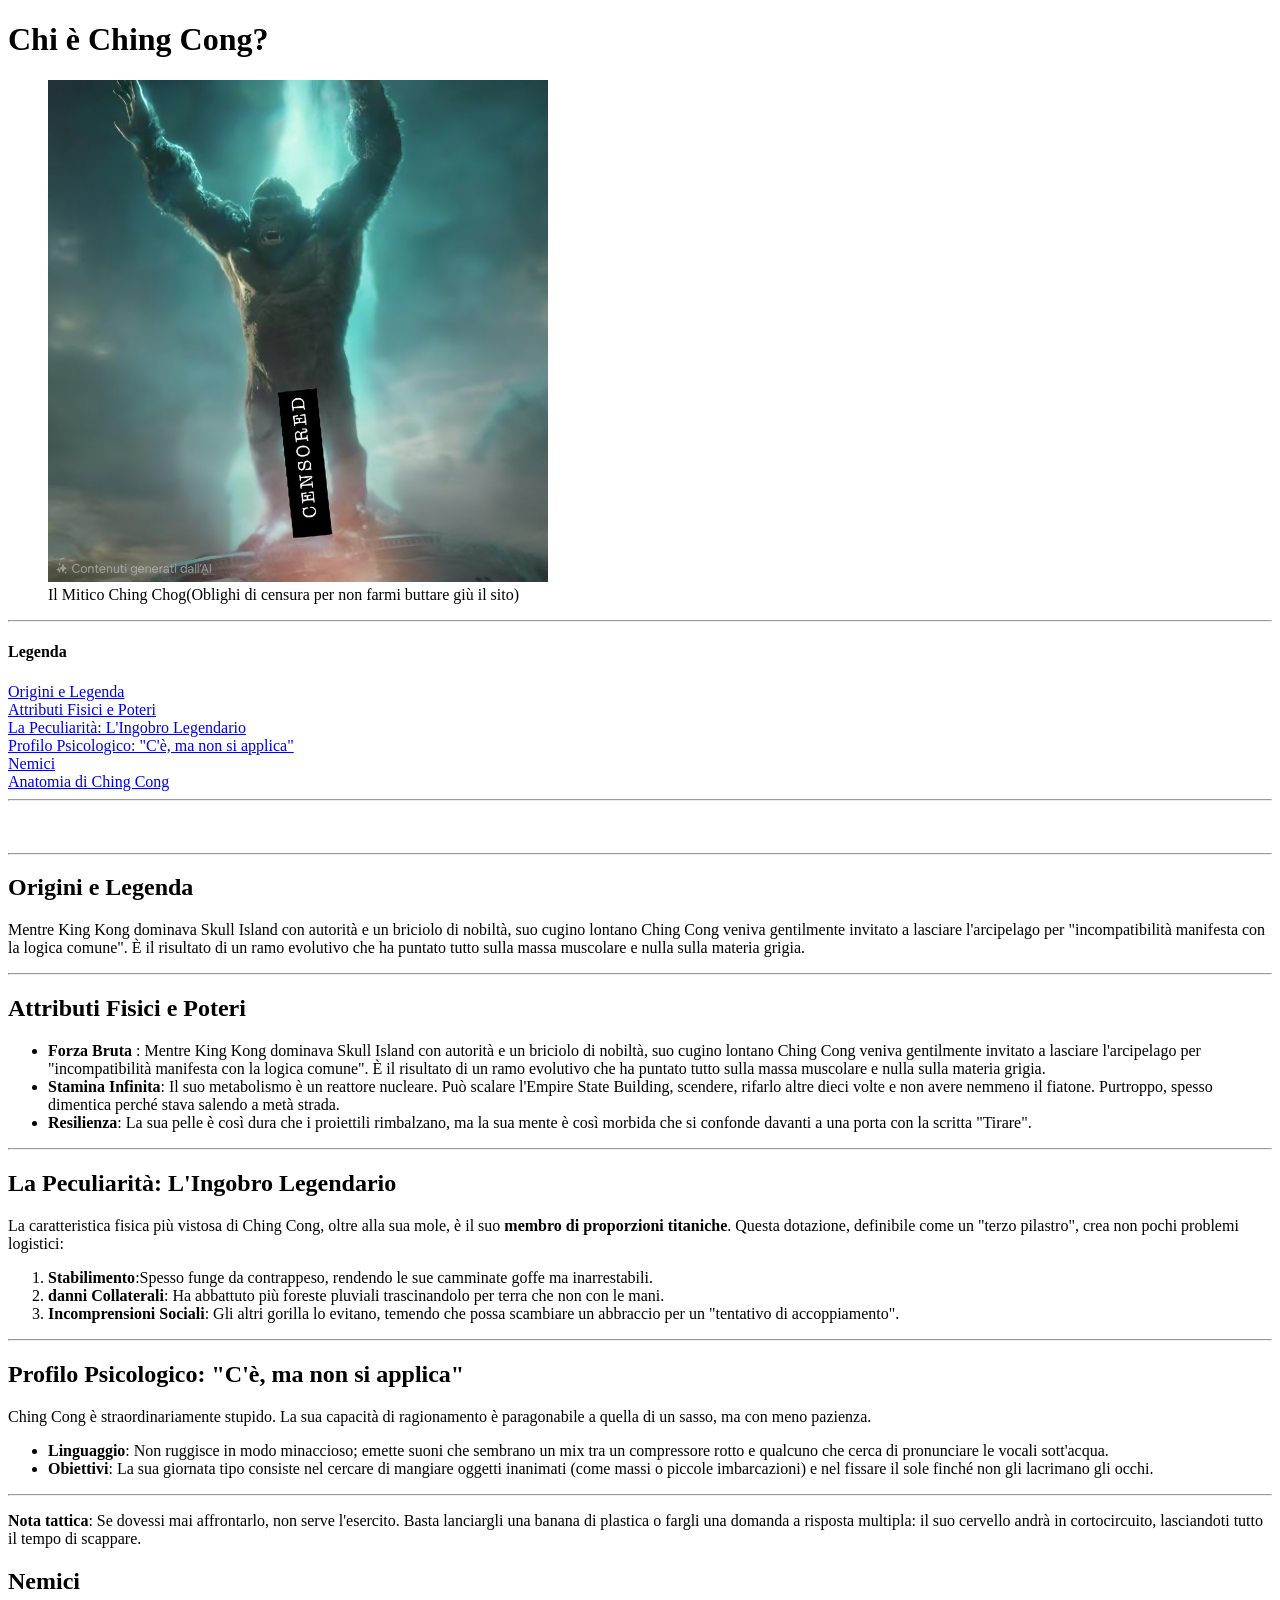
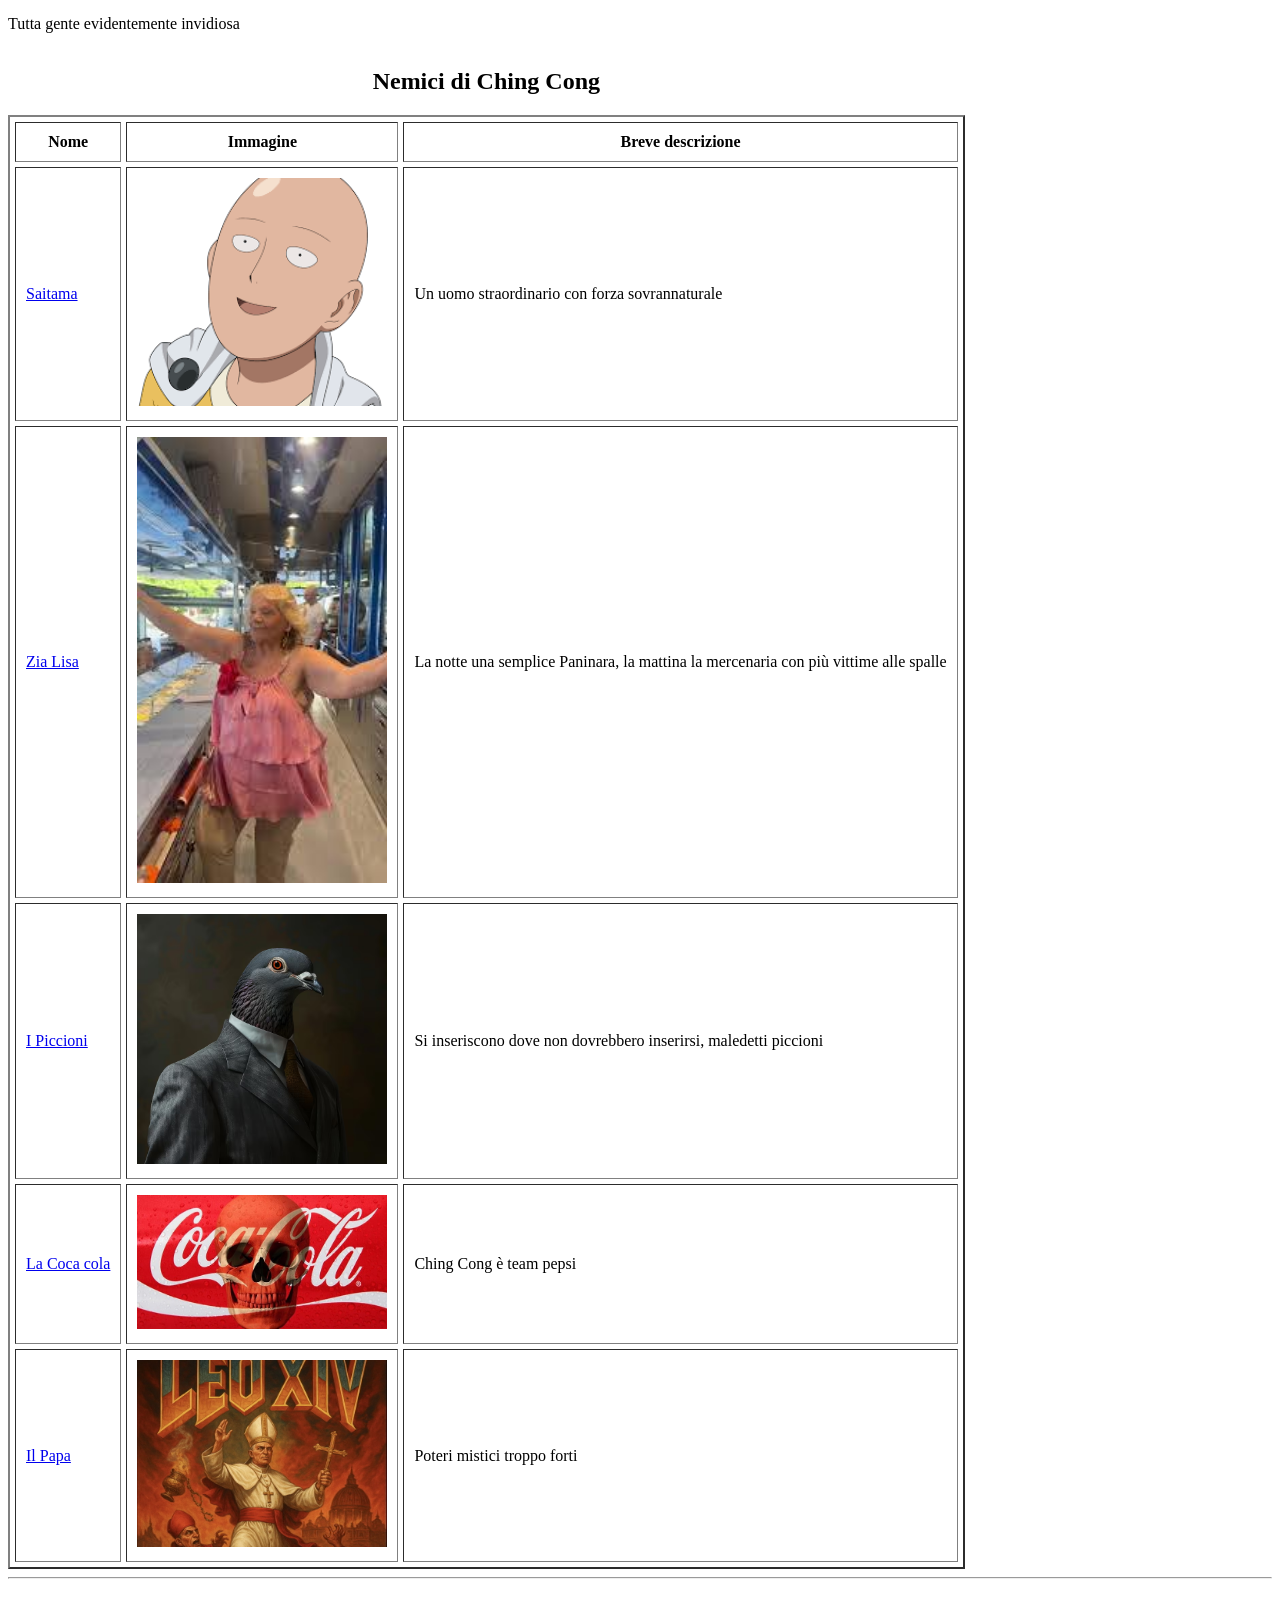
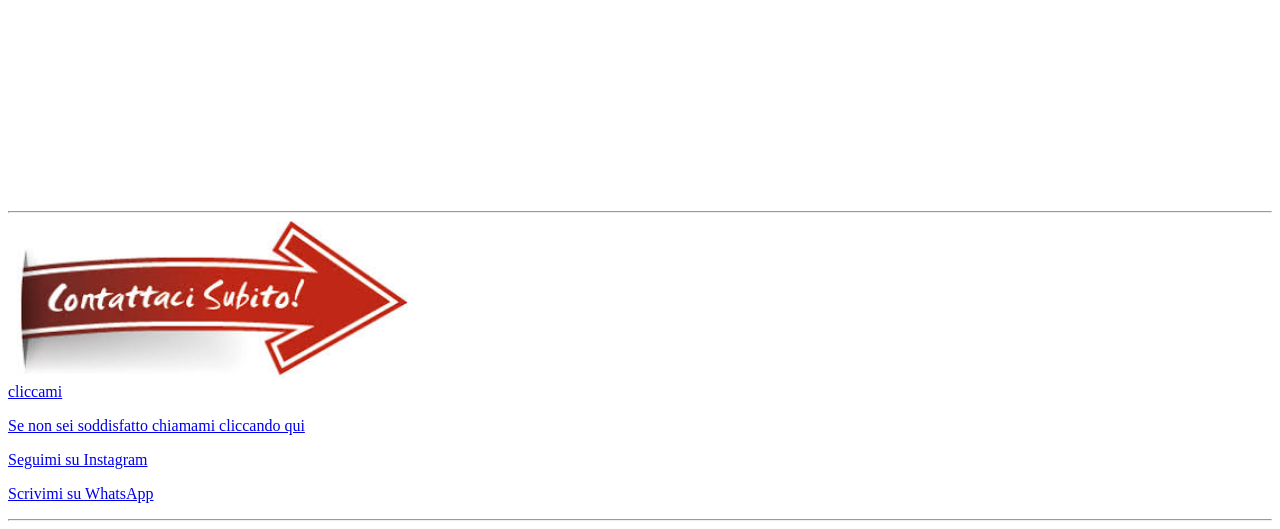
==== ChingChogIndex/index.html @ d23710fd "Modifiche Logistiche" ====
<!doctype html>
<html lang="en">
  <head>
    <meta charset="UTF-8" />
    <meta name="viewport" content="width=device-width, initial-scale=1.0" />
    <link rel="icon" type="image/x-icon" href="../assets/KingKong.ico" />
    <title>Chi è Ching Cong</title>
  </head>
    <h1>Chi è Ching Cong?</h1>
  <!--Immagine dell'anatomia di Ching Cong -->
    <figure>
      <img
        src="../assets/ChingChong.jpg"
        alt="king kong"
        width="500"
      />
      <figcaption>
        Il Mitico Ching Chog(Oblighi di censura per non farmi buttare giù il sito)
      </figcaption>
    </figure>
    </figure>
    <hr>
    <h4>Legenda</h4>
    <a href="#origini-e-Legenda">Origini e Legenda</a><br>
    <a href="#attributi-fisici-e-poteri">Attributi Fisici e Poteri</a><br>
    <a href="#la-peculiarità-l'ingobro-Legendario">La Peculiarità: L'Ingobro Legendario</a><br>
    <a href="#Profilo-Psicologico">Profilo Psicologico: "C'è, ma non si applica"</a><br>
    <a href="#I-Nemici">Nemici</a><br>
    <a href="../ChingChongAnatomy/AnatomiaChinhCong.html">Anatomia di Ching Cong</a><br>
    <hr><br><br><hr>

    <h2 id="origini-e-Legenda">Origini e Legenda</h2>
    <p>
      Mentre King Kong dominava Skull Island con autorità e un briciolo di
      nobiltà, suo cugino lontano Ching Cong veniva gentilmente invitato a
      lasciare l'arcipelago per "incompatibilità manifesta con la logica
      comune". È il risultato di un ramo evolutivo che ha puntato tutto sulla
      massa muscolare e nulla sulla materia grigia.
    </p>
    <hr>
    <h2 id="Attributi-Fisici-e-Poteri">Attributi Fisici e Poteri</h2>
    <ul>
      <li>
        <b>Forza Bruta</b>
        : Mentre King Kong dominava Skull Island con autorità e un briciolo di
        nobiltà, suo cugino lontano Ching Cong veniva gentilmente invitato a
        lasciare l'arcipelago per "incompatibilità manifesta con la logica
        comune". È il risultato di un ramo evolutivo che ha puntato tutto sulla
        massa muscolare e nulla sulla materia grigia.
      </li>
      <li>
        <b>Stamina Infinita</b>: Il suo metabolismo è un reattore nucleare. Può
        scalare l'Empire State Building, scendere, rifarlo altre dieci volte e
        non avere nemmeno il fiatone. Purtroppo, spesso dimentica perché stava
        salendo a metà strada.
      </li>
      <li>
        <b>Resilienza</b>: La sua pelle è così dura che i proiettili rimbalzano,
        ma la sua mente è così morbida che si confonde davanti a una porta con
        la scritta "Tirare".
      </li>
    </ul>
    <hr>
    <h2 id="la-peculiarità-l'ingobro-Legendario">
      La Peculiarità: L'Ingobro Legendario
    </h2>
    <p>
      La caratteristica fisica più vistosa di Ching Cong, oltre alla sua mole, è
      il suo <b>membro di proporzioni titaniche</b>. Questa dotazione,
      definibile come un "terzo pilastro", crea non pochi problemi logistici:
    </p>
    <ol>
      <li>
        <b>Stabilimento</b>:Spesso funge da contrappeso, rendendo le sue
        camminate goffe ma inarrestabili.
      </li>
      <li>
        <b>danni Collaterali</b>: Ha abbattuto più foreste pluviali
        trascinandolo per terra che non con le mani.
      </li>
      <li>
        <b>Incomprensioni Sociali</b>: Gli altri gorilla lo evitano, temendo che
        possa scambiare un abbraccio per un "tentativo di accoppiamento".
      </li>
    </ol>
    <hr>
    <h2 id="Profilo-Psicologico">
      Profilo Psicologico: "C'è, ma non si applica"
    </h2>
    <p>
      ​Ching Cong è straordinariamente stupido. La sua capacità di ragionamento
      è paragonabile a quella di un sasso, ma con meno pazienza.
    </p>
    <ul>
      <li><b>​Linguaggio</b>: Non ruggisce in modo minaccioso; emette suoni che sembrano un mix tra
      un compressore rotto e qualcuno che cerca di pronunciare le vocali
      sott'acqua.
      </li>
      <li>
        <b>​Obiettivi</b>: La sua giornata tipo consiste nel cercare di mangiare
        oggetti inanimati (come massi o piccole imbarcazioni) e nel fissare il
        sole finché non gli lacrimano gli occhi.
      </li>
    </ul>
    <hr>
    <p>
      <b>​Nota tattica</b>: Se dovessi mai affrontarlo, non serve l'esercito.
      Basta lanciargli una banana di plastica o fargli una domanda a risposta
      multipla: il suo cervello andrà in cortocircuito, lasciandoti tutto il
      tempo di scappare.
    </p>

    <h2 id="I-Nemici">Nemici</h2>
    <p> Tutta gente evidentemente invidiosa</p>
    <table border="2" cellpadding="10" cellspacing="5">
      <caption> <h2>Nemici di Ching Cong</h2> </caption>
      <thead>
        <th>Nome</th>
        <th>Immagine</th>
        <th>Breve descrizione</th>
      </thead>
      <tbody>
        <tr>
          <td><a href="https://it.wikipedia.org/wiki/Saitama_(One-Punch_Man)" target="_blank"> Saitama</a></td>
          <td><img src="../assets/Saitama.jpg" alt="Saitama" width="250"></td>
          <td>Un uomo straordinario con forza sovrannaturale</td>
        </tr>
        <tr>
          <td><a href="https://www.facebook.com/Panineria.F.ll.Scavuzzo/" target="_blank">Zia Lisa</a></td>
          <td><img src="../assets/Zia-Lisa.jpg" alt="Zia Lisa" width="250"></td>
          <td>La notte una semplice Paninara, la mattina la mercenaria con più vittime alle spalle </td>
        </tr>
        <tr>
          <td><a href="https://it.wikipedia.org/wiki/Columba_livia" target="_blank">I Piccioni</a></td>
          <td><img src="../assets/Piccione-in-smoking.jpg" alt="Piccioni" width="250"></td>
          <td>Si inseriscono dove non dovrebbero inserirsi, maledetti piccioni</td>
        </tr>
        <tr>
          <td><a href="https://it.wikipedia.org/wiki/Coca-Cola" target="_blank">La Coca cola</a></td>
          <td><img src="../assets/Coca-Cola-Killer.jpg" alt="coca cola" width="250"></td>
          <td>Ching Cong è team pepsi</td>
        </tr>
        <tr>
          <td><a href="https://it.wikipedia.org/wiki/Papa_Leone_XIV" target="_blank">Il Papa</a></td>
          <td><img src="../assets/PapaLeone.jpg" alt="papa" width="250"></td>
          <td>Poteri mistici troppo forti</td>
        </tr>
      </tbody>
    </table>
    <hr />
    <br><br><br><br><br><br><br><br><br><br><br><br>
    <hr>
    <img id="Contattaci" src="../assets/Contattaci.jpeg" width="400" ><br>
    <a href="https://mail.google.com/mail/u/0/#inbox?compose=GTvVlcSDZdGLsdXljcGPpfZNlQFZmKBNNnxqFggBSkfWmxCFjQTvfMJxKzCZLvRjFgxFnCtSkZxvf" target="_blank">cliccami</a>
    <a href="tel:+39-348-320-6976" target="_blank"><p> Se non sei soddisfatto chiamami cliccando qui </p></a>
    <a href="https://www.instagram.com/lorenzo_sapuppo/" target="_blank"><p> Seguimi su Instagram </p></a>
    <a href="https://wa.me/393483206976" target="_blank"><p> Scrivimi su WhatsApp </p></a>
    <hr>
  </body>
</html>
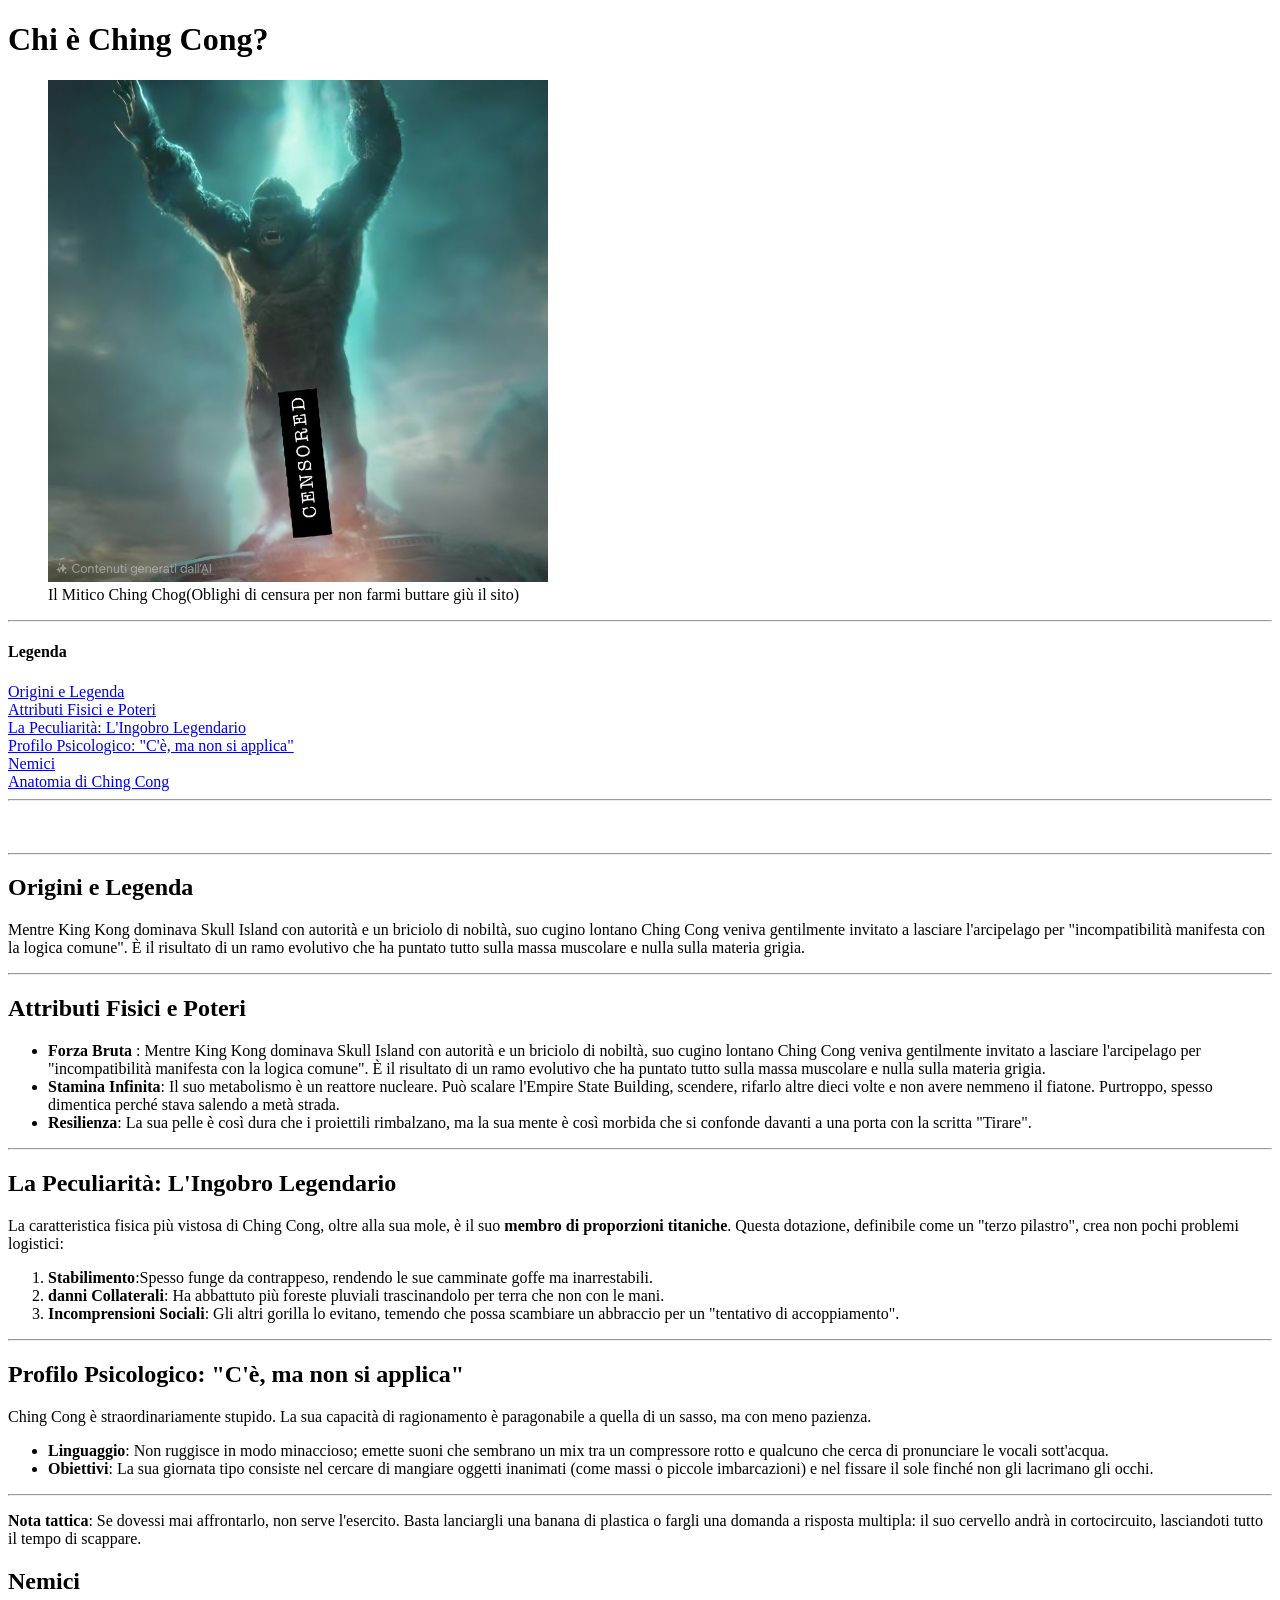
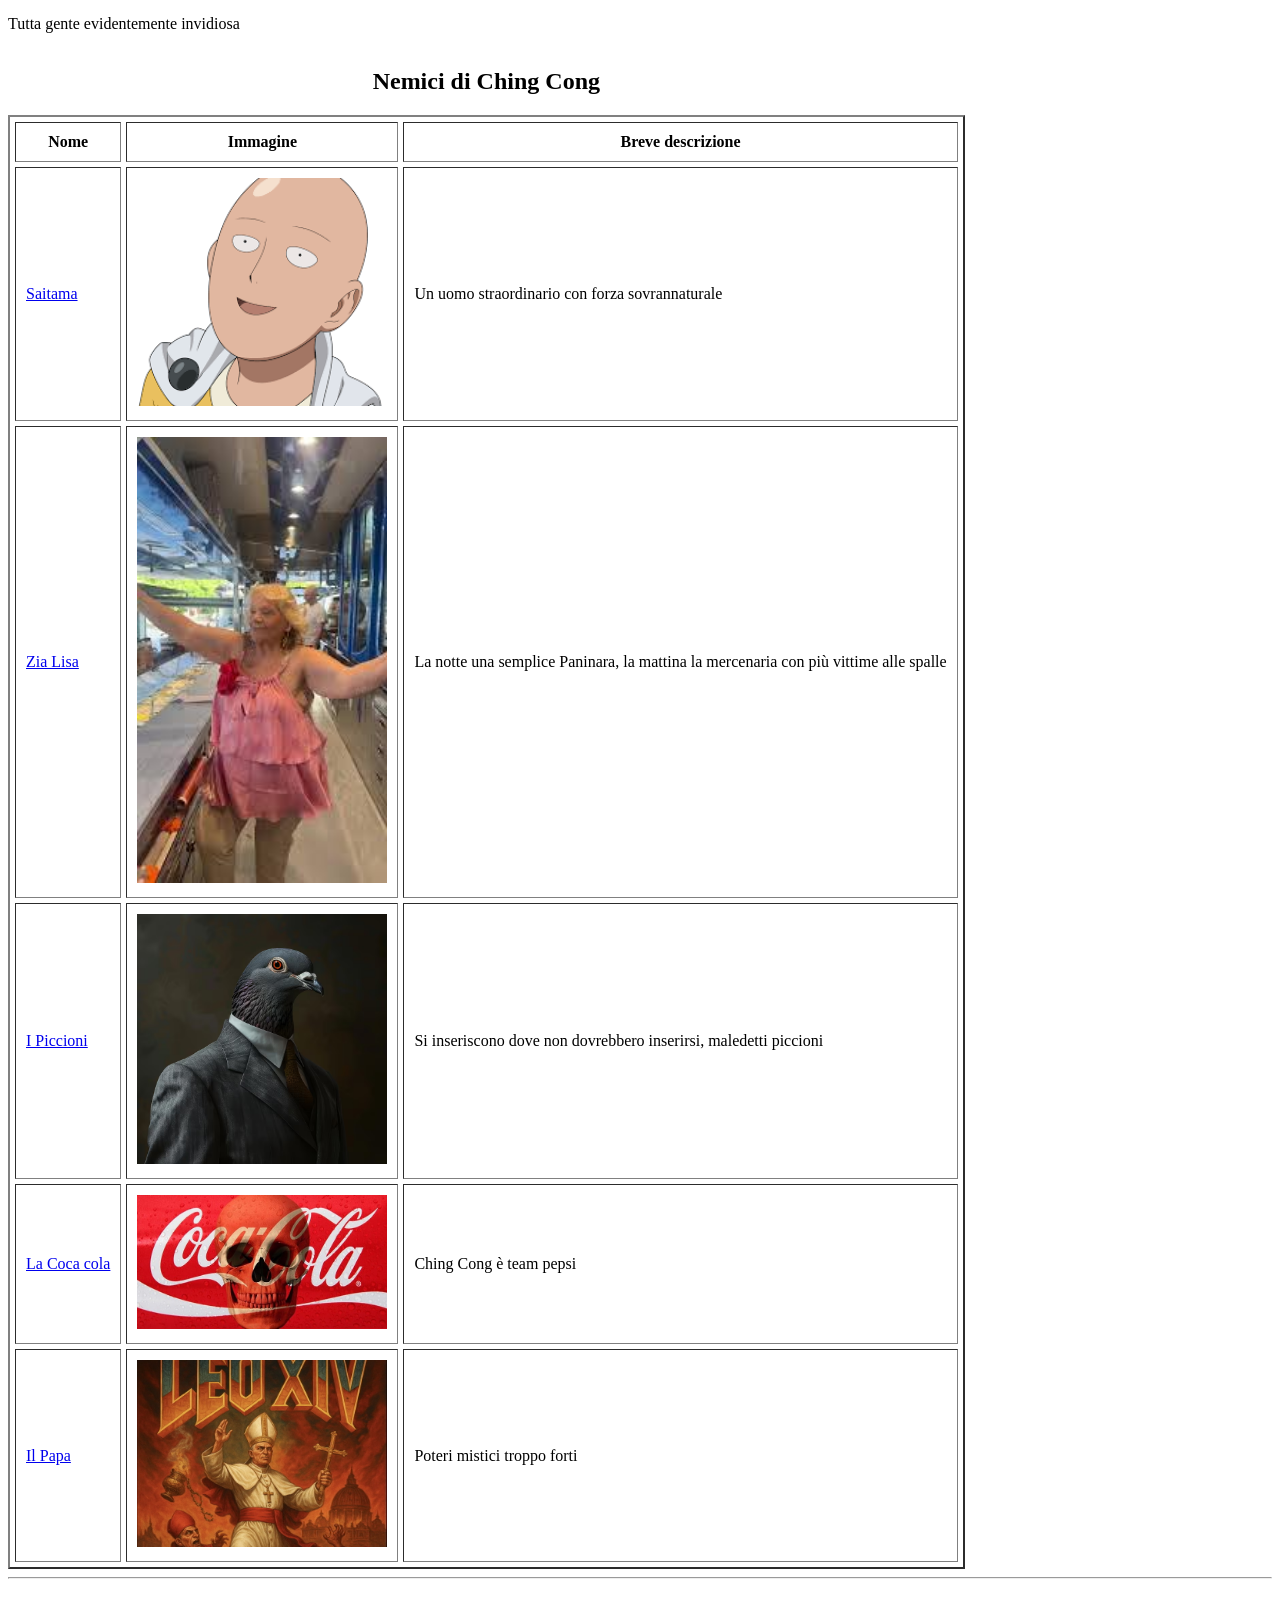
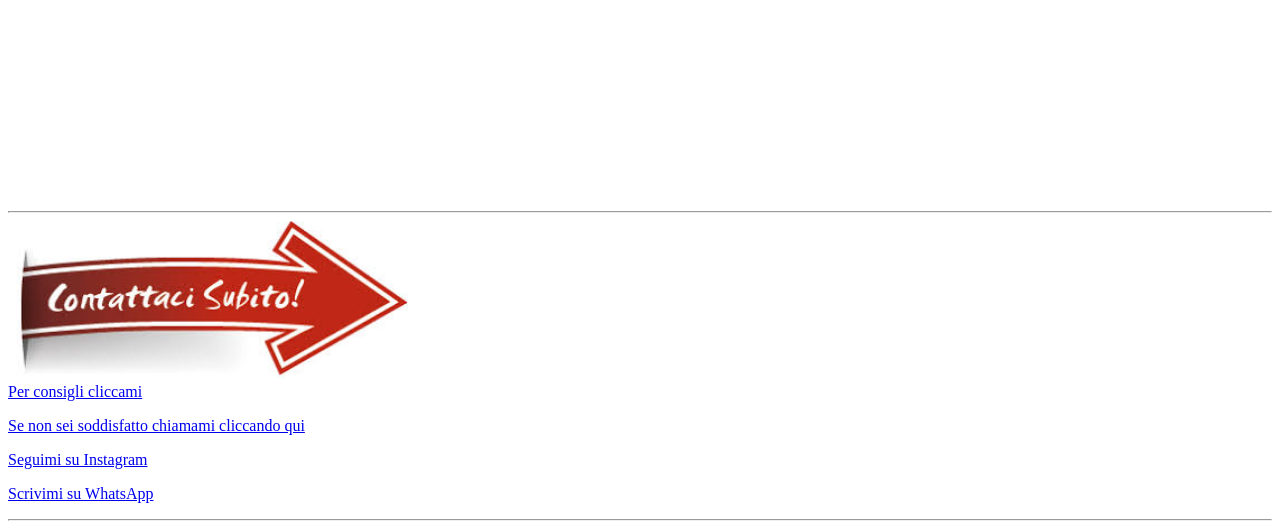
==== commit fb68bf8d: "Corretto il problema con email" ====
--- a/ChingChogIndex/index.html
+++ b/ChingChogIndex/index.html
@@ -151,7 +151,7 @@
     <br><br><br><br><br><br><br><br><br><br><br><br>
     <hr>
     <img id="Contattaci" src="../assets/Contattaci.jpeg" width="400" ><br>
-    <a href="https://mail.google.com/mail/u/0/#inbox?compose=GTvVlcSDZdGLsdXljcGPpfZNlQFZmKBNNnxqFggBSkfWmxCFjQTvfMJxKzCZLvRjFgxFnCtSkZxvf" target="_blank">cliccami</a>
+    <a href="mailto:lorenzosapuppo02@gmail.com?Subject=Consiglio%20per%20la%20tua%20pagina%20su%20Ching%20Cong" target="_blank">Per consigli cliccami</a>
     <a href="tel:+39-348-320-6976" target="_blank"><p> Se non sei soddisfatto chiamami cliccando qui </p></a>
     <a href="https://www.instagram.com/lorenzo_sapuppo/" target="_blank"><p> Seguimi su Instagram </p></a>
     <a href="https://wa.me/393483206976" target="_blank"><p> Scrivimi su WhatsApp </p></a>
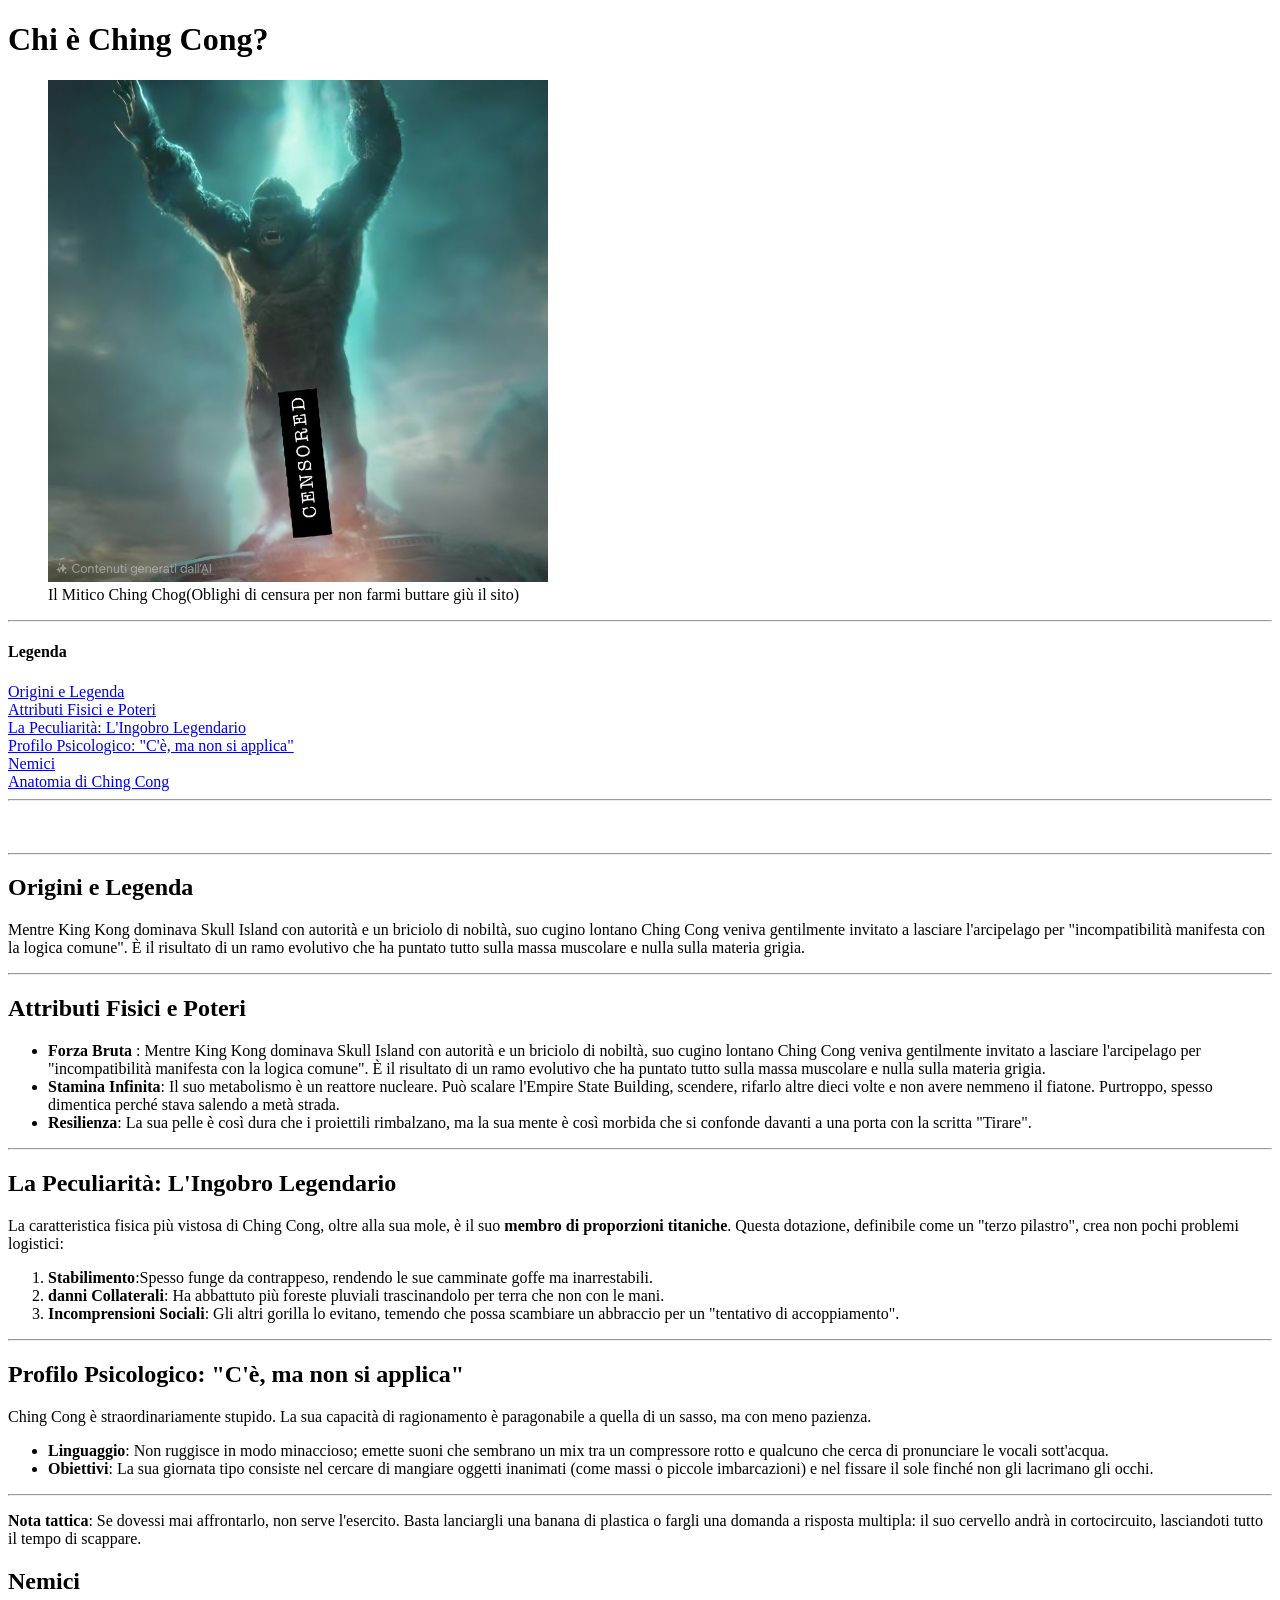
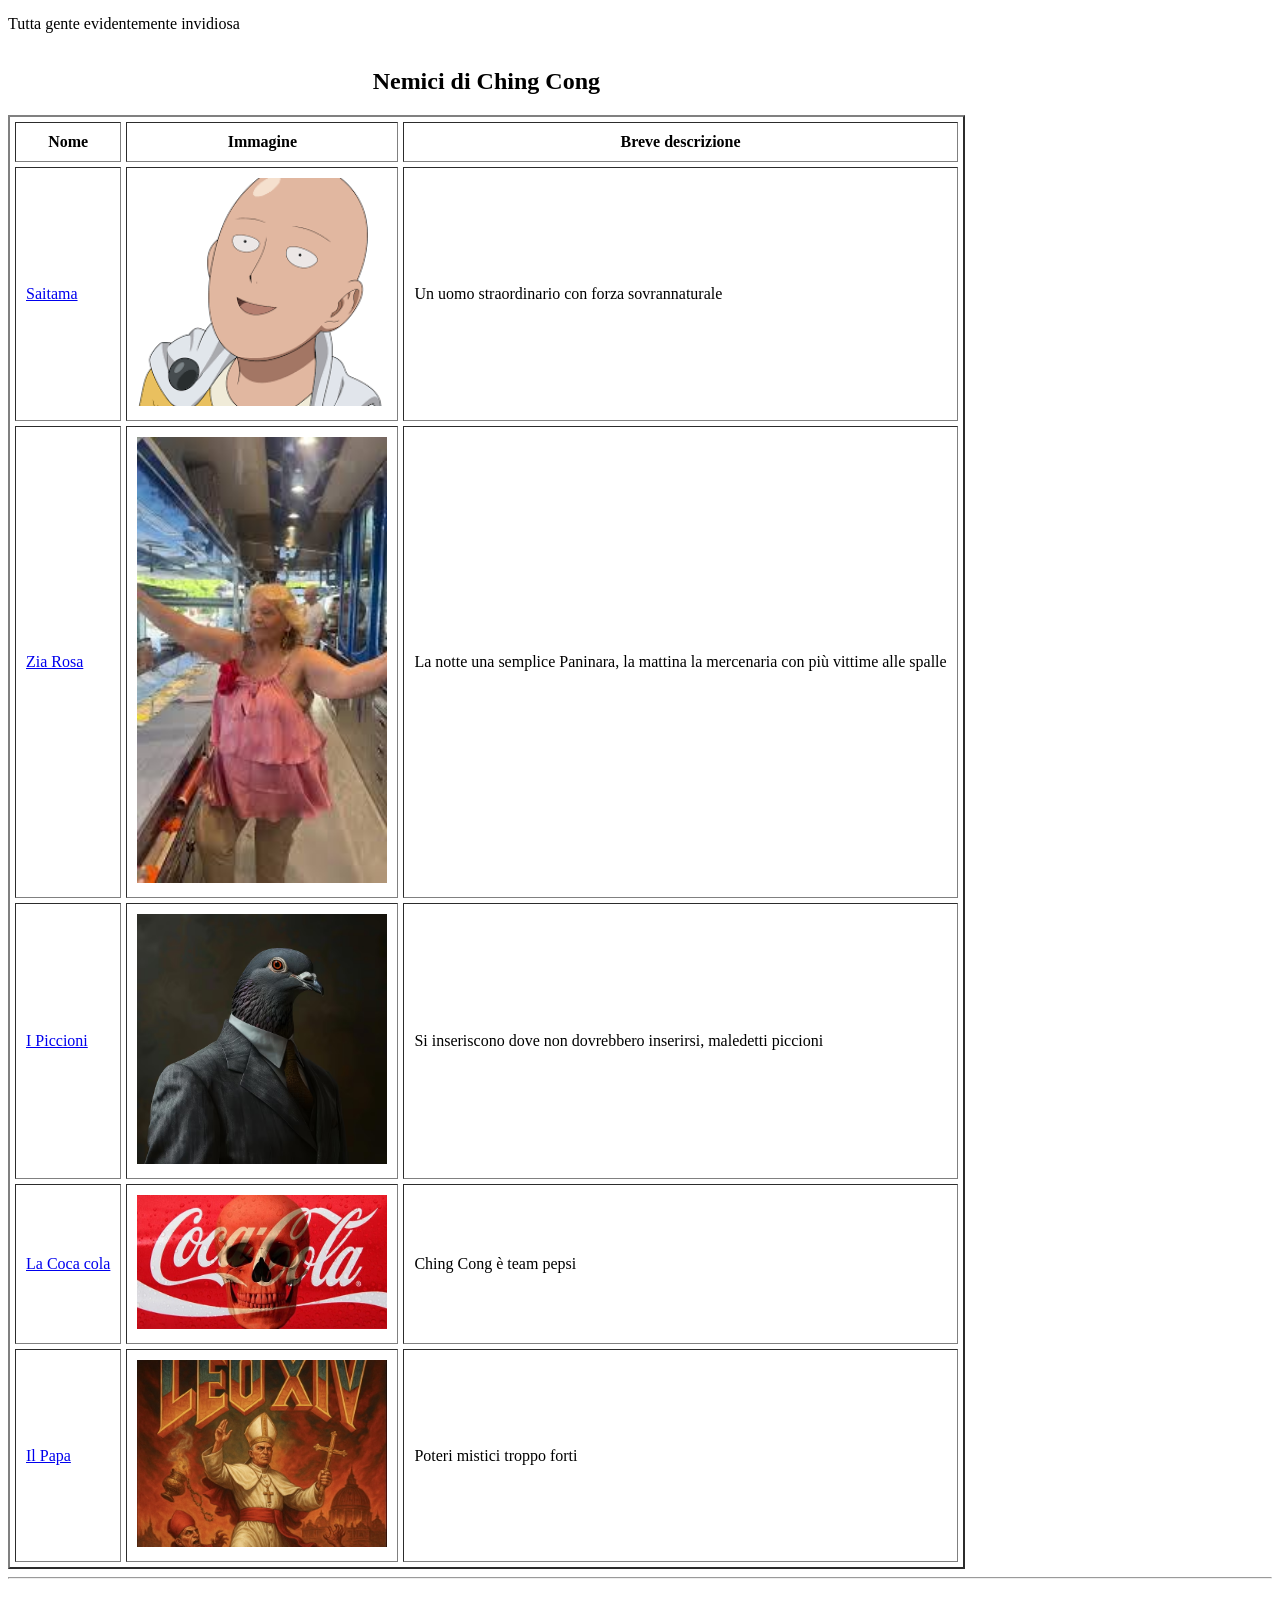
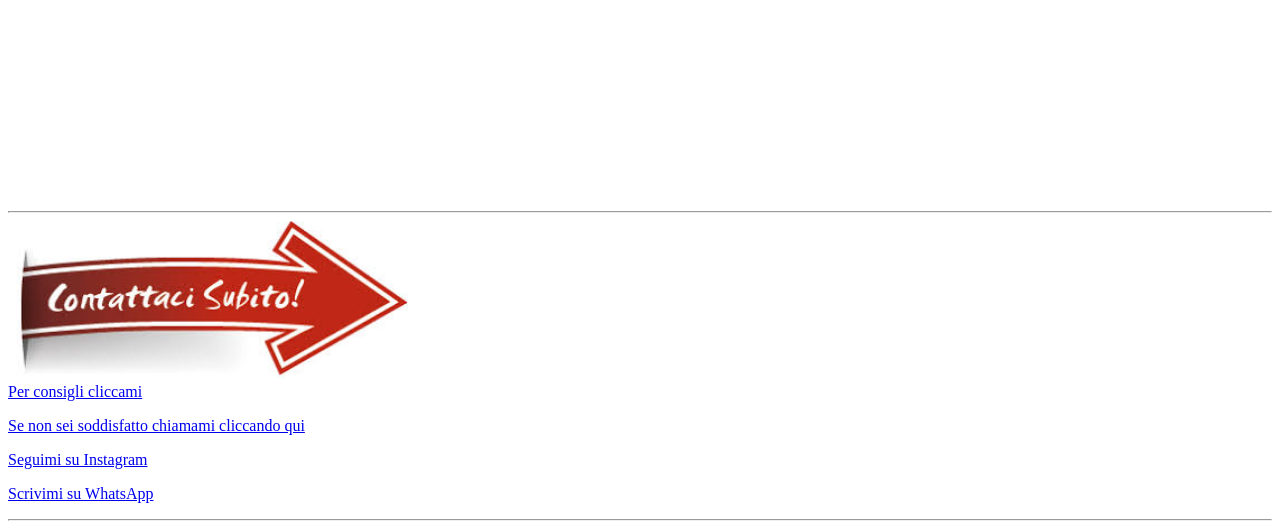
==== commit 7588118c: "Modifica zia lisa in zia rosa" ====
--- a/ChingChogIndex/index.html
+++ b/ChingChogIndex/index.html
@@ -126,7 +126,7 @@
           <td>Un uomo straordinario con forza sovrannaturale</td>
         </tr>
         <tr>
-          <td><a href="https://www.facebook.com/Panineria.F.ll.Scavuzzo/" target="_blank">Zia Lisa</a></td>
+          <td><a href="https://www.facebook.com/p/Panineria-Na-Za-Rosa-DA-Giuseppe-100054357109535/" target="_blank">Zia Rosa</a></td>
           <td><img src="../assets/Zia-Lisa.jpg" alt="Zia Lisa" width="250"></td>
           <td>La notte una semplice Paninara, la mattina la mercenaria con più vittime alle spalle </td>
         </tr>
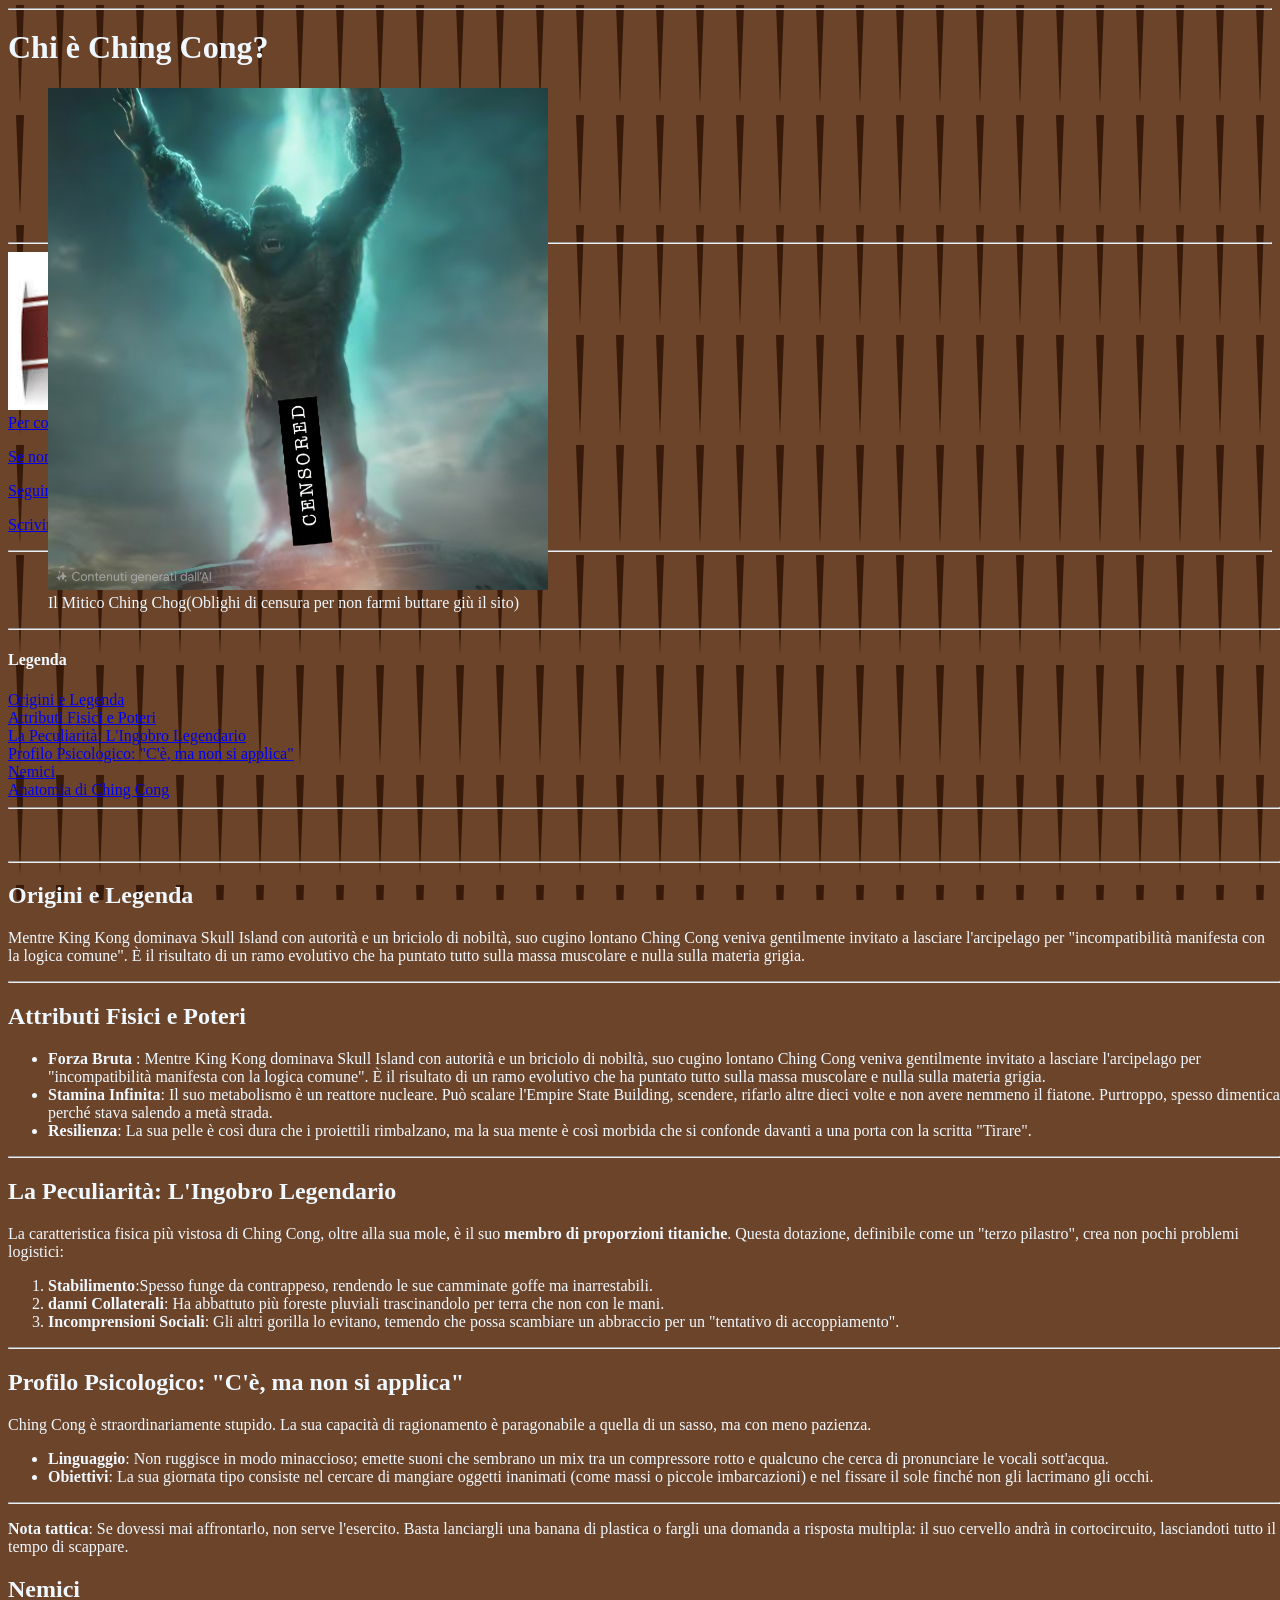
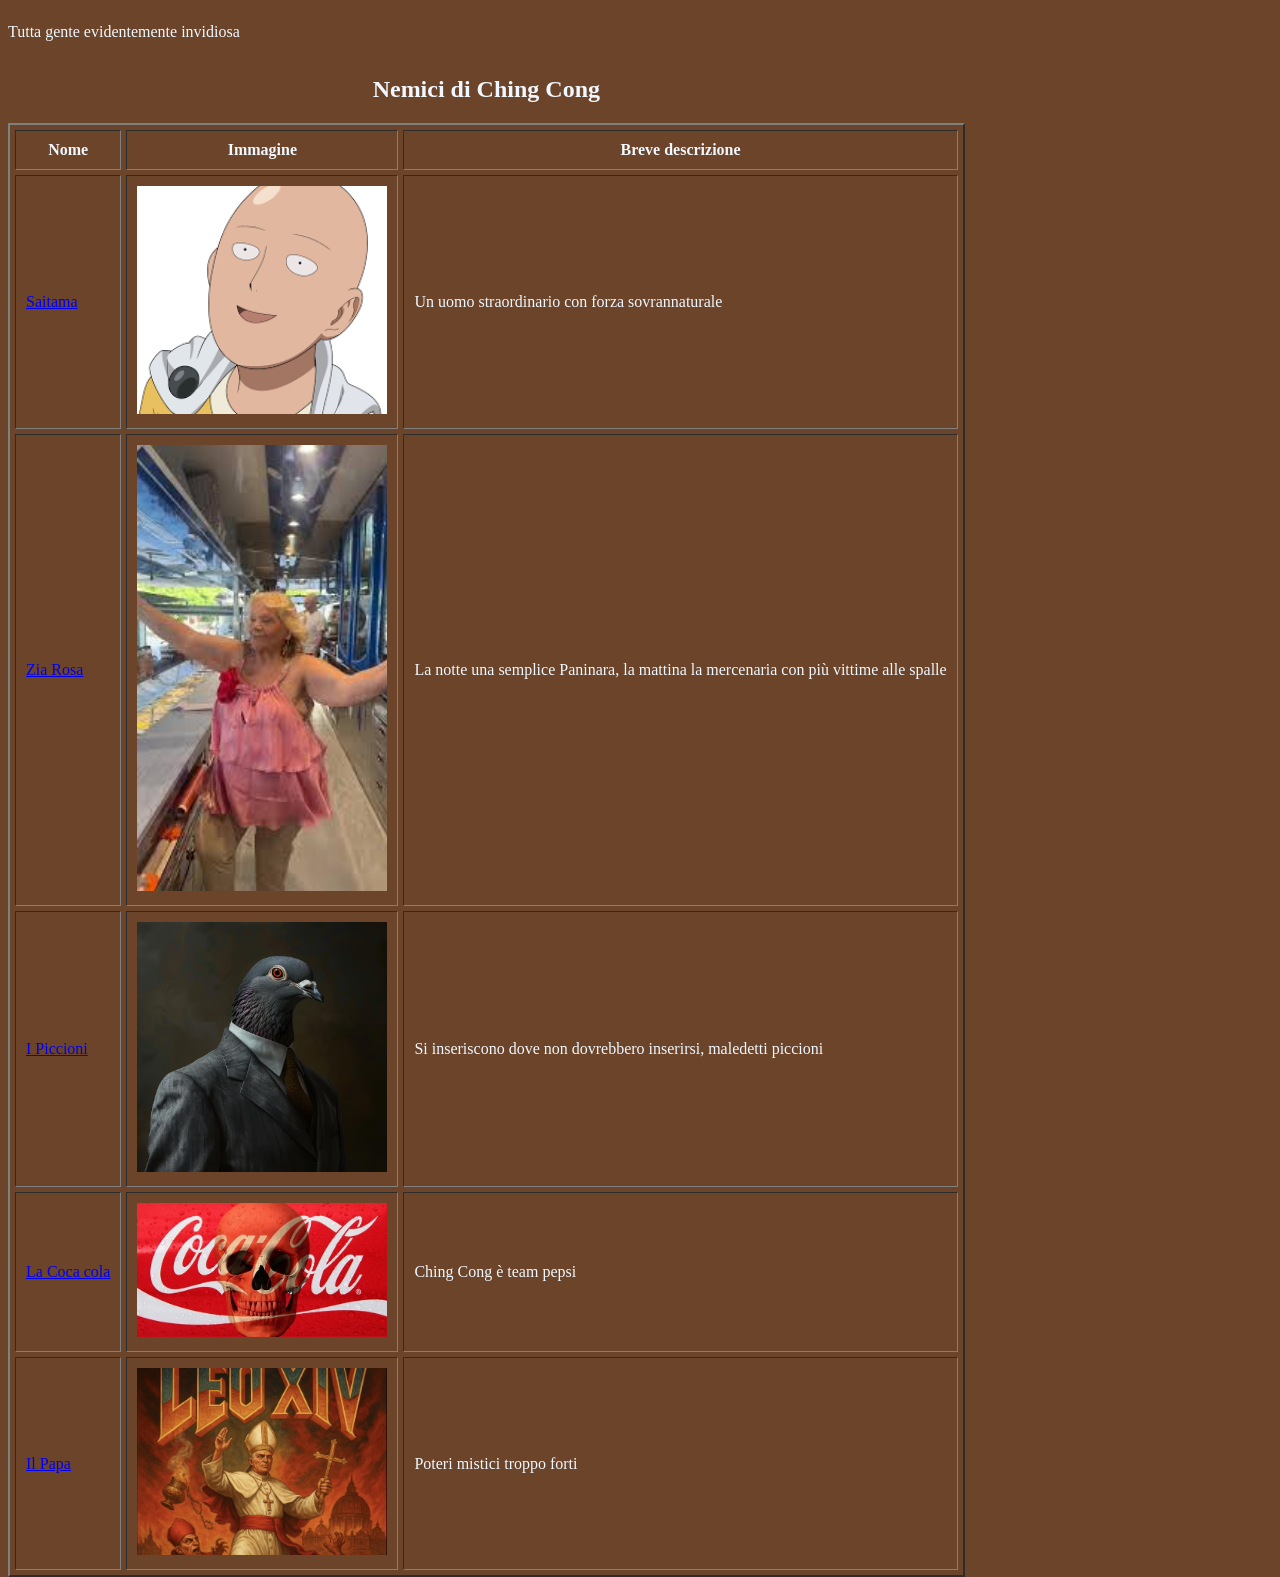
==== commit b582c85d: "sfondo aggiuto 2" ====
--- a/ChingChogIndex/index.html
+++ b/ChingChogIndex/index.html
@@ -5,7 +5,413 @@
     <meta name="viewport" content="width=device-width, initial-scale=1.0" />
     <link rel="icon" type="image/x-icon" href="../assets/KingKong.ico" />
     <title>Chi è Ching Cong</title>
+    <link rel="stylesheet" href="./SfondoSchiena.css" />
   </head>
+  <body>
+      <div class="conteiner">
+            <span class="hitbox"><span class="pelo"></span></span>
+            <span class="hitbox"><span class="pelo"></span></span>
+            <span class="hitbox"><span class="pelo"></span></span>
+            <span class="hitbox"><span class="pelo"></span></span>
+            <span class="hitbox"><span class="pelo"></span></span>
+            <span class="hitbox"><span class="pelo"></span></span>
+            <span class="hitbox"><span class="pelo"></span></span>
+            <span class="hitbox"><span class="pelo"></span></span>
+            <span class="hitbox"><span class="pelo"></span></span>
+            <span class="hitbox"><span class="pelo"></span></span>
+            <span class="hitbox"><span class="pelo"></span></span>
+            <span class="hitbox"><span class="pelo"></span></span>
+            <span class="hitbox"><span class="pelo"></span></span>
+            <span class="hitbox"><span class="pelo"></span></span>
+            <span class="hitbox"><span class="pelo"></span></span>
+            <span class="hitbox"><span class="pelo"></span></span>
+            <span class="hitbox"><span class="pelo"></span></span>
+            <span class="hitbox"><span class="pelo"></span></span>
+            <span class="hitbox"><span class="pelo"></span></span>
+            <span class="hitbox"><span class="pelo"></span></span>
+            <span class="hitbox"><span class="pelo"></span></span>
+            <span class="hitbox"><span class="pelo"></span></span>
+            <span class="hitbox"><span class="pelo"></span></span>
+            <span class="hitbox"><span class="pelo"></span></span>
+            <span class="hitbox"><span class="pelo"></span></span>
+            <span class="hitbox"><span class="pelo"></span></span>
+            <span class="hitbox"><span class="pelo"></span></span>
+            <span class="hitbox"><span class="pelo"></span></span>
+            <span class="hitbox"><span class="pelo"></span></span>
+            <span class="hitbox"><span class="pelo"></span></span>
+            <span class="hitbox"><span class="pelo"></span></span>
+            <span class="hitbox"><span class="pelo"></span></span>
+            <span class="hitbox"><span class="pelo"></span></span>
+            <span class="hitbox"><span class="pelo"></span></span>
+            <span class="hitbox"><span class="pelo"></span></span>
+            <span class="hitbox"><span class="pelo"></span></span>
+            <span class="hitbox"><span class="pelo"></span></span>
+            <span class="hitbox"><span class="pelo"></span></span>
+            <span class="hitbox"><span class="pelo"></span></span>
+            <span class="hitbox"><span class="pelo"></span></span>
+            <span class="hitbox"><span class="pelo"></span></span>
+            <span class="hitbox"><span class="pelo"></span></span>
+            <span class="hitbox"><span class="pelo"></span></span>
+            <span class="hitbox"><span class="pelo"></span></span>
+            <span class="hitbox"><span class="pelo"></span></span>
+            <span class="hitbox"><span class="pelo"></span></span>
+            <span class="hitbox"><span class="pelo"></span></span>
+            <span class="hitbox"><span class="pelo"></span></span>
+            <span class="hitbox"><span class="pelo"></span></span>
+            <span class="hitbox"><span class="pelo"></span></span>
+            <span class="hitbox"><span class="pelo"></span></span>
+            <span class="hitbox"><span class="pelo"></span></span>
+            <span class="hitbox"><span class="pelo"></span></span>
+            <span class="hitbox"><span class="pelo"></span></span>
+            <span class="hitbox"><span class="pelo"></span></span>
+            <span class="hitbox"><span class="pelo"></span></span>
+            <span class="hitbox"><span class="pelo"></span></span>
+            <span class="hitbox"><span class="pelo"></span></span>
+            <span class="hitbox"><span class="pelo"></span></span>
+            <span class="hitbox"><span class="pelo"></span></span>
+            <span class="hitbox"><span class="pelo"></span></span>
+            <span class="hitbox"><span class="pelo"></span></span>
+            <span class="hitbox"><span class="pelo"></span></span>
+            <span class="hitbox"><span class="pelo"></span></span>
+            <span class="hitbox"><span class="pelo"></span></span>
+            <span class="hitbox"><span class="pelo"></span></span>
+            <span class="hitbox"><span class="pelo"></span></span>
+            <span class="hitbox"><span class="pelo"></span></span>
+            <span class="hitbox"><span class="pelo"></span></span>
+            <span class="hitbox"><span class="pelo"></span></span>
+            <span class="hitbox"><span class="pelo"></span></span>
+            <span class="hitbox"><span class="pelo"></span></span>
+            <span class="hitbox"><span class="pelo"></span></span>
+            <span class="hitbox"><span class="pelo"></span></span>
+            <span class="hitbox"><span class="pelo"></span></span>
+            <span class="hitbox"><span class="pelo"></span></span>
+            <span class="hitbox"><span class="pelo"></span></span>
+            <span class="hitbox"><span class="pelo"></span></span>
+            <span class="hitbox"><span class="pelo"></span></span>
+            <span class="hitbox"><span class="pelo"></span></span>
+            <span class="hitbox"><span class="pelo"></span></span>
+            <span class="hitbox"><span class="pelo"></span></span>
+            <span class="hitbox"><span class="pelo"></span></span>
+            <span class="hitbox"><span class="pelo"></span></span>
+            <span class="hitbox"><span class="pelo"></span></span>
+            <span class="hitbox"><span class="pelo"></span></span>
+            <span class="hitbox"><span class="pelo"></span></span>
+            <span class="hitbox"><span class="pelo"></span></span>
+            <span class="hitbox"><span class="pelo"></span></span>
+            <span class="hitbox"><span class="pelo"></span></span>
+            <span class="hitbox"><span class="pelo"></span></span>
+            <span class="hitbox"><span class="pelo"></span></span>
+            <span class="hitbox"><span class="pelo"></span></span>
+            <span class="hitbox"><span class="pelo"></span></span>
+            <span class="hitbox"><span class="pelo"></span></span>
+            <span class="hitbox"><span class="pelo"></span></span>
+            <span class="hitbox"><span class="pelo"></span></span>
+            <span class="hitbox"><span class="pelo"></span></span>
+            <span class="hitbox"><span class="pelo"></span></span>
+            <span class="hitbox"><span class="pelo"></span></span>
+            <span class="hitbox"><span class="pelo"></span></span>
+            <span class="hitbox"><span class="pelo"></span></span>
+            <span class="hitbox"><span class="pelo"></span></span>
+            <span class="hitbox"><span class="pelo"></span></span>
+            <span class="hitbox"><span class="pelo"></span></span>
+            <span class="hitbox"><span class="pelo"></span></span>
+            <span class="hitbox"><span class="pelo"></span></span>
+            <span class="hitbox"><span class="pelo"></span></span>
+            <span class="hitbox"><span class="pelo"></span></span>
+            <span class="hitbox"><span class="pelo"></span></span>
+            <span class="hitbox"><span class="pelo"></span></span>
+            <span class="hitbox"><span class="pelo"></span></span>
+            <span class="hitbox"><span class="pelo"></span></span>
+            <span class="hitbox"><span class="pelo"></span></span>
+            <span class="hitbox"><span class="pelo"></span></span>
+            <span class="hitbox"><span class="pelo"></span></span>
+            <span class="hitbox"><span class="pelo"></span></span>
+            <span class="hitbox"><span class="pelo"></span></span>
+            <span class="hitbox"><span class="pelo"></span></span>
+            <span class="hitbox"><span class="pelo"></span></span>
+            <span class="hitbox"><span class="pelo"></span></span>
+            <span class="hitbox"><span class="pelo"></span></span>
+            <span class="hitbox"><span class="pelo"></span></span>
+            <span class="hitbox"><span class="pelo"></span></span>
+            <span class="hitbox"><span class="pelo"></span></span>
+            <span class="hitbox"><span class="pelo"></span></span>
+            <span class="hitbox"><span class="pelo"></span></span>
+            <span class="hitbox"><span class="pelo"></span></span>
+            <span class="hitbox"><span class="pelo"></span></span>
+            <span class="hitbox"><span class="pelo"></span></span>
+            <span class="hitbox"><span class="pelo"></span></span>
+            <span class="hitbox"><span class="pelo"></span></span>
+            <span class="hitbox"><span class="pelo"></span></span>
+            <span class="hitbox"><span class="pelo"></span></span>
+            <span class="hitbox"><span class="pelo"></span></span>
+            <span class="hitbox"><span class="pelo"></span></span>
+            <span class="hitbox"><span class="pelo"></span></span>
+            <span class="hitbox"><span class="pelo"></span></span>
+            <span class="hitbox"><span class="pelo"></span></span>
+            <span class="hitbox"><span class="pelo"></span></span>
+            <span class="hitbox"><span class="pelo"></span></span>
+            <span class="hitbox"><span class="pelo"></span></span>
+            <span class="hitbox"><span class="pelo"></span></span>
+            <span class="hitbox"><span class="pelo"></span></span>
+            <span class="hitbox"><span class="pelo"></span></span>
+            <span class="hitbox"><span class="pelo"></span></span>
+            <span class="hitbox"><span class="pelo"></span></span>
+            <span class="hitbox"><span class="pelo"></span></span>
+            <span class="hitbox"><span class="pelo"></span></span>
+            <span class="hitbox"><span class="pelo"></span></span>
+            <span class="hitbox"><span class="pelo"></span></span>
+            <span class="hitbox"><span class="pelo"></span></span>
+            <span class="hitbox"><span class="pelo"></span></span>
+            <span class="hitbox"><span class="pelo"></span></span>
+            <span class="hitbox"><span class="pelo"></span></span>
+            <span class="hitbox"><span class="pelo"></span></span>
+            <span class="hitbox"><span class="pelo"></span></span>
+            <span class="hitbox"><span class="pelo"></span></span>
+            <span class="hitbox"><span class="pelo"></span></span>
+            <span class="hitbox"><span class="pelo"></span></span>
+            <span class="hitbox"><span class="pelo"></span></span>
+            <span class="hitbox"><span class="pelo"></span></span>
+            <span class="hitbox"><span class="pelo"></span></span>
+            <span class="hitbox"><span class="pelo"></span></span>
+            <span class="hitbox"><span class="pelo"></span></span>
+            <span class="hitbox"><span class="pelo"></span></span>
+            <span class="hitbox"><span class="pelo"></span></span>
+            <span class="hitbox"><span class="pelo"></span></span>
+            <span class="hitbox"><span class="pelo"></span></span>
+            <span class="hitbox"><span class="pelo"></span></span>
+            <span class="hitbox"><span class="pelo"></span></span>
+            <span class="hitbox"><span class="pelo"></span></span>
+            <span class="hitbox"><span class="pelo"></span></span>
+            <span class="hitbox"><span class="pelo"></span></span>
+            <span class="hitbox"><span class="pelo"></span></span>
+            <span class="hitbox"><span class="pelo"></span></span>
+            <span class="hitbox"><span class="pelo"></span></span>
+            <span class="hitbox"><span class="pelo"></span></span>
+            <span class="hitbox"><span class="pelo"></span></span>
+            <span class="hitbox"><span class="pelo"></span></span>
+            <span class="hitbox"><span class="pelo"></span></span>
+            <span class="hitbox"><span class="pelo"></span></span>
+            <span class="hitbox"><span class="pelo"></span></span>
+            <span class="hitbox"><span class="pelo"></span></span>
+            <span class="hitbox"><span class="pelo"></span></span>
+            <span class="hitbox"><span class="pelo"></span></span>
+            <span class="hitbox"><span class="pelo"></span></span>
+            <span class="hitbox"><span class="pelo"></span></span>
+            <span class="hitbox"><span class="pelo"></span></span>
+            <span class="hitbox"><span class="pelo"></span></span>
+            <span class="hitbox"><span class="pelo"></span></span>
+            <span class="hitbox"><span class="pelo"></span></span>
+            <span class="hitbox"><span class="pelo"></span></span>
+            <span class="hitbox"><span class="pelo"></span></span>
+            <span class="hitbox"><span class="pelo"></span></span>
+            <span class="hitbox"><span class="pelo"></span></span>
+            <span class="hitbox"><span class="pelo"></span></span>
+            <span class="hitbox"><span class="pelo"></span></span>
+            <span class="hitbox"><span class="pelo"></span></span>
+            <span class="hitbox"><span class="pelo"></span></span>
+            <span class="hitbox"><span class="pelo"></span></span>
+            <span class="hitbox"><span class="pelo"></span></span>
+            <span class="hitbox"><span class="pelo"></span></span>
+            <span class="hitbox"><span class="pelo"></span></span>
+            <span class="hitbox"><span class="pelo"></span></span>
+            <span class="hitbox"><span class="pelo"></span></span>
+            <span class="hitbox"><span class="pelo"></span></span>
+            <span class="hitbox"><span class="pelo"></span></span>
+            <span class="hitbox"><span class="pelo"></span></span>
+            <span class="hitbox"><span class="pelo"></span></span>
+            <span class="hitbox"><span class="pelo"></span></span>
+            <span class="hitbox"><span class="pelo"></span></span>
+            <span class="hitbox"><span class="pelo"></span></span>
+            <span class="hitbox"><span class="pelo"></span></span>
+            <span class="hitbox"><span class="pelo"></span></span>
+            <span class="hitbox"><span class="pelo"></span></span>
+            <span class="hitbox"><span class="pelo"></span></span>
+            <span class="hitbox"><span class="pelo"></span></span>
+            <span class="hitbox"><span class="pelo"></span></span>
+            <span class="hitbox"><span class="pelo"></span></span>
+            <span class="hitbox"><span class="pelo"></span></span>
+            <span class="hitbox"><span class="pelo"></span></span>
+            <span class="hitbox"><span class="pelo"></span></span>
+            <span class="hitbox"><span class="pelo"></span></span>
+            <span class="hitbox"><span class="pelo"></span></span>
+            <span class="hitbox"><span class="pelo"></span></span>
+            <span class="hitbox"><span class="pelo"></span></span>
+            <span class="hitbox"><span class="pelo"></span></span>
+            <span class="hitbox"><span class="pelo"></span></span>
+            <span class="hitbox"><span class="pelo"></span></span>
+            <span class="hitbox"><span class="pelo"></span></span>
+            <span class="hitbox"><span class="pelo"></span></span>
+            <span class="hitbox"><span class="pelo"></span></span>
+            <span class="hitbox"><span class="pelo"></span></span>
+            <span class="hitbox"><span class="pelo"></span></span>
+            <span class="hitbox"><span class="pelo"></span></span>
+            <span class="hitbox"><span class="pelo"></span></span>
+            <span class="hitbox"><span class="pelo"></span></span>
+            <span class="hitbox"><span class="pelo"></span></span>
+            <span class="hitbox"><span class="pelo"></span></span>
+            <span class="hitbox"><span class="pelo"></span></span>
+            <span class="hitbox"><span class="pelo"></span></span>
+            <span class="hitbox"><span class="pelo"></span></span>
+            <span class="hitbox"><span class="pelo"></span></span>
+            <span class="hitbox"><span class="pelo"></span></span>
+            <span class="hitbox"><span class="pelo"></span></span>
+            <span class="hitbox"><span class="pelo"></span></span>
+            <span class="hitbox"><span class="pelo"></span></span>
+            <span class="hitbox"><span class="pelo"></span></span>
+            <span class="hitbox"><span class="pelo"></span></span>
+            <span class="hitbox"><span class="pelo"></span></span>
+            <span class="hitbox"><span class="pelo"></span></span>
+            <span class="hitbox"><span class="pelo"></span></span>
+            <span class="hitbox"><span class="pelo"></span></span>
+            <span class="hitbox"><span class="pelo"></span></span>
+            <span class="hitbox"><span class="pelo"></span></span>
+            <span class="hitbox"><span class="pelo"></span></span>
+            <span class="hitbox"><span class="pelo"></span></span>
+            <span class="hitbox"><span class="pelo"></span></span>
+            <span class="hitbox"><span class="pelo"></span></span>
+            <span class="hitbox"><span class="pelo"></span></span>
+            <span class="hitbox"><span class="pelo"></span></span>
+            <span class="hitbox"><span class="pelo"></span></span>
+            <span class="hitbox"><span class="pelo"></span></span>
+            <span class="hitbox"><span class="pelo"></span></span>
+            <span class="hitbox"><span class="pelo"></span></span>
+            <span class="hitbox"><span class="pelo"></span></span>
+            <span class="hitbox"><span class="pelo"></span></span>
+            <span class="hitbox"><span class="pelo"></span></span>
+            <span class="hitbox"><span class="pelo"></span></span>
+            <span class="hitbox"><span class="pelo"></span></span>
+            <span class="hitbox"><span class="pelo"></span></span>
+            <span class="hitbox"><span class="pelo"></span></span>
+            <span class="hitbox"><span class="pelo"></span></span>
+            <span class="hitbox"><span class="pelo"></span></span>
+            <span class="hitbox"><span class="pelo"></span></span>
+            <span class="hitbox"><span class="pelo"></span></span>
+            <span class="hitbox"><span class="pelo"></span></span>
+            <span class="hitbox"><span class="pelo"></span></span>
+            <span class="hitbox"><span class="pelo"></span></span>
+            <span class="hitbox"><span class="pelo"></span></span>
+            <span class="hitbox"><span class="pelo"></span></span>
+            <span class="hitbox"><span class="pelo"></span></span>
+            <span class="hitbox"><span class="pelo"></span></span>
+            <span class="hitbox"><span class="pelo"></span></span>
+            <span class="hitbox"><span class="pelo"></span></span>
+            <span class="hitbox"><span class="pelo"></span></span>
+            <span class="hitbox"><span class="pelo"></span></span>
+            <span class="hitbox"><span class="pelo"></span></span>
+            <span class="hitbox"><span class="pelo"></span></span>
+            <span class="hitbox"><span class="pelo"></span></span>
+            <span class="hitbox"><span class="pelo"></span></span>
+            <span class="hitbox"><span class="pelo"></span></span>
+            <span class="hitbox"><span class="pelo"></span></span>
+            <span class="hitbox"><span class="pelo"></span></span>
+            <span class="hitbox"><span class="pelo"></span></span>
+            <span class="hitbox"><span class="pelo"></span></span>
+            <span class="hitbox"><span class="pelo"></span></span>
+            <span class="hitbox"><span class="pelo"></span></span>
+            <span class="hitbox"><span class="pelo"></span></span>
+            <span class="hitbox"><span class="pelo"></span></span>
+            <span class="hitbox"><span class="pelo"></span></span>
+            <span class="hitbox"><span class="pelo"></span></span>
+            <span class="hitbox"><span class="pelo"></span></span>
+            <span class="hitbox"><span class="pelo"></span></span>
+            <span class="hitbox"><span class="pelo"></span></span>
+            <span class="hitbox"><span class="pelo"></span></span>
+            <span class="hitbox"><span class="pelo"></span></span>
+            <span class="hitbox"><span class="pelo"></span></span>
+            <span class="hitbox"><span class="pelo"></span></span>
+            <span class="hitbox"><span class="pelo"></span></span>
+            <span class="hitbox"><span class="pelo"></span></span>
+            <span class="hitbox"><span class="pelo"></span></span>
+            <span class="hitbox"><span class="pelo"></span></span>
+            <span class="hitbox"><span class="pelo"></span></span>
+            <span class="hitbox"><span class="pelo"></span></span>
+            <span class="hitbox"><span class="pelo"></span></span>
+            <span class="hitbox"><span class="pelo"></span></span>
+            <span class="hitbox"><span class="pelo"></span></span>
+            <span class="hitbox"><span class="pelo"></span></span>
+            <span class="hitbox"><span class="pelo"></span></span>
+            <span class="hitbox"><span class="pelo"></span></span>
+            <span class="hitbox"><span class="pelo"></span></span>
+            <span class="hitbox"><span class="pelo"></span></span>
+            <span class="hitbox"><span class="pelo"></span></span>
+            <span class="hitbox"><span class="pelo"></span></span>
+            <span class="hitbox"><span class="pelo"></span></span>
+            <span class="hitbox"><span class="pelo"></span></span>
+            <span class="hitbox"><span class="pelo"></span></span>
+            <span class="hitbox"><span class="pelo"></span></span>
+            <span class="hitbox"><span class="pelo"></span></span>
+            <span class="hitbox"><span class="pelo"></span></span>
+            <span class="hitbox"><span class="pelo"></span></span>
+            <span class="hitbox"><span class="pelo"></span></span>
+            <span class="hitbox"><span class="pelo"></span></span>
+            <span class="hitbox"><span class="pelo"></span></span>
+            <span class="hitbox"><span class="pelo"></span></span>
+            <span class="hitbox"><span class="pelo"></span></span>
+            <span class="hitbox"><span class="pelo"></span></span>
+            <span class="hitbox"><span class="pelo"></span></span>
+            <span class="hitbox"><span class="pelo"></span></span>
+            <span class="hitbox"><span class="pelo"></span></span>
+            <span class="hitbox"><span class="pelo"></span></span>
+            <span class="hitbox"><span class="pelo"></span></span>
+            <span class="hitbox"><span class="pelo"></span></span>
+            <span class="hitbox"><span class="pelo"></span></span>
+            <span class="hitbox"><span class="pelo"></span></span>
+            <span class="hitbox"><span class="pelo"></span></span>
+            <span class="hitbox"><span class="pelo"></span></span>
+            <span class="hitbox"><span class="pelo"></span></span>
+            <span class="hitbox"><span class="pelo"></span></span>
+            <span class="hitbox"><span class="pelo"></span></span>
+            <span class="hitbox"><span class="pelo"></span></span>
+            <span class="hitbox"><span class="pelo"></span></span>
+            <span class="hitbox"><span class="pelo"></span></span>
+            <span class="hitbox"><span class="pelo"></span></span>
+            <span class="hitbox"><span class="pelo"></span></span>
+            <span class="hitbox"><span class="pelo"></span></span>
+            <span class="hitbox"><span class="pelo"></span></span>
+            <span class="hitbox"><span class="pelo"></span></span>
+            <span class="hitbox"><span class="pelo"></span></span>
+            <span class="hitbox"><span class="pelo"></span></span>
+            <span class="hitbox"><span class="pelo"></span></span>
+            <span class="hitbox"><span class="pelo"></span></span>
+            <span class="hitbox"><span class="pelo"></span></span>
+            <span class="hitbox"><span class="pelo"></span></span>
+            <span class="hitbox"><span class="pelo"></span></span>
+            <span class="hitbox"><span class="pelo"></span></span>
+            <span class="hitbox"><span class="pelo"></span></span>
+            <span class="hitbox"><span class="pelo"></span></span>
+            <span class="hitbox"><span class="pelo"></span></span>
+            <span class="hitbox"><span class="pelo"></span></span>
+            <span class="hitbox"><span class="pelo"></span></span>
+            <span class="hitbox"><span class="pelo"></span></span>
+            <span class="hitbox"><span class="pelo"></span></span>
+            <span class="hitbox"><span class="pelo"></span></span>
+            <span class="hitbox"><span class="pelo"></span></span>
+            <span class="hitbox"><span class="pelo"></span></span>
+            <span class="hitbox"><span class="pelo"></span></span>
+            <span class="hitbox"><span class="pelo"></span></span>
+            <span class="hitbox"><span class="pelo"></span></span>
+            <span class="hitbox"><span class="pelo"></span></span>
+            <span class="hitbox"><span class="pelo"></span></span>
+            <span class="hitbox"><span class="pelo"></span></span>
+            <span class="hitbox"><span class="pelo"></span></span>
+            <span class="hitbox"><span class="pelo"></span></span>
+            <span class="hitbox"><span class="pelo"></span></span>
+            <span class="hitbox"><span class="pelo"></span></span>
+            <span class="hitbox"><span class="pelo"></span></span>
+            <span class="hitbox"><span class="pelo"></span></span>
+            <span class="hitbox"><span class="pelo"></span></span>
+            <span class="hitbox"><span class="pelo"></span></span>
+            <span class="hitbox"><span class="pelo"></span></span>
+            <span class="hitbox"><span class="pelo"></span></span>
+            <span class="hitbox"><span class="pelo"></span></span>
+            <span class="hitbox"><span class="pelo"></span></span>
+            <span class="hitbox"><span class="pelo"></span></span>
+            <span class="hitbox"><span class="pelo"></span></span>
+            <span class="hitbox"><span class="pelo"></span></span>
+            <span class="hitbox"><span class="pelo"></span></span>
+
+        </div>
+  <div class="testo">
     <h1>Chi è Ching Cong?</h1>
   <!--Immagine dell'anatomia di Ching Cong -->
     <figure>
@@ -147,6 +553,7 @@
         </tr>
       </tbody>
     </table>
+    </div>
     <hr />
     <br><br><br><br><br><br><br><br><br><br><br><br>
     <hr>
--- a/ChingChogIndex/SfondoSchiena.css
+++ b/ChingChogIndex/SfondoSchiena.css
@@ -0,0 +1,81 @@
+/*.pelo{
+    
+    display:inline-block ;
+     /* position: relative;
+    z-index: 1;
+    background-color: #371a09 ;
+    width: 15px;
+    height: 500px;
+    margin: 0px 7px;
+    clip-path: polygon(0% 0%, 100% 0%, 100% 0%, 50% 100%, 0% 0%);
+}
+.hitbox{
+    display: inline-block;
+    /* position: relative;
+    z-index: 1;
+    width: 30px;
+    height: 500px;
+    margin: 0 0px;
+    border: transparent 20px;    
+}
+.conteiner{
+    position: relative;
+    width: 100%;
+    height: 100%;
+}*/
+
+.testo{position: relative; z-index: 1;"
+}
+
+/* Il contenitore diventa lo sfondo fisso */
+.conteiner {
+    position: fixed;
+    top: 0;
+    left: 0;
+    width: 100vw;
+    height: 100vh;
+    z-index: -1; /* Lo mette dietro a tutto */
+    overflow: hidden;
+    display: flex;
+    flex-wrap: wrap; /* Permette ai peli di riempire lo schermo */
+    pointer-events: all; /* Assicura che i peli sentano il mouse */
+}
+
+/* Ottimizzazione dei peli per coprire lo sfondo */
+.hitbox {
+    display: inline-block;
+    width: 30px;
+    height: 100px; /* Ridotto per averne di più in verticale */
+    margin: 5px;
+    flex-shrink: 0;
+}
+
+.pelo {
+    display: block;
+    background-color: #371a09;
+    width: 8px; /* Più sottili */
+    height: 100%;
+    margin: 0 auto;
+    clip-path: polygon(0% 0%, 100% 0%, 50% 100%);
+    transition: transform 0.5s ease; /* Rende il ritorno più fluido */
+}
+.testo{
+    position: absolute;
+    z-index: 1;
+    color: aliceblue;
+}
+
+
+body {
+    background-color: #6b442a;
+}
+
+@keyframes MovimentoPeli {
+    0% { transform: rotate(0deg); }
+    100% { transform: rotate(15deg); }
+}
+
+.hitbox:hover .pelo {
+    transform-origin: top center;
+    animation: MovimentoPeli 0.2s ease-in-out forwards;
+}
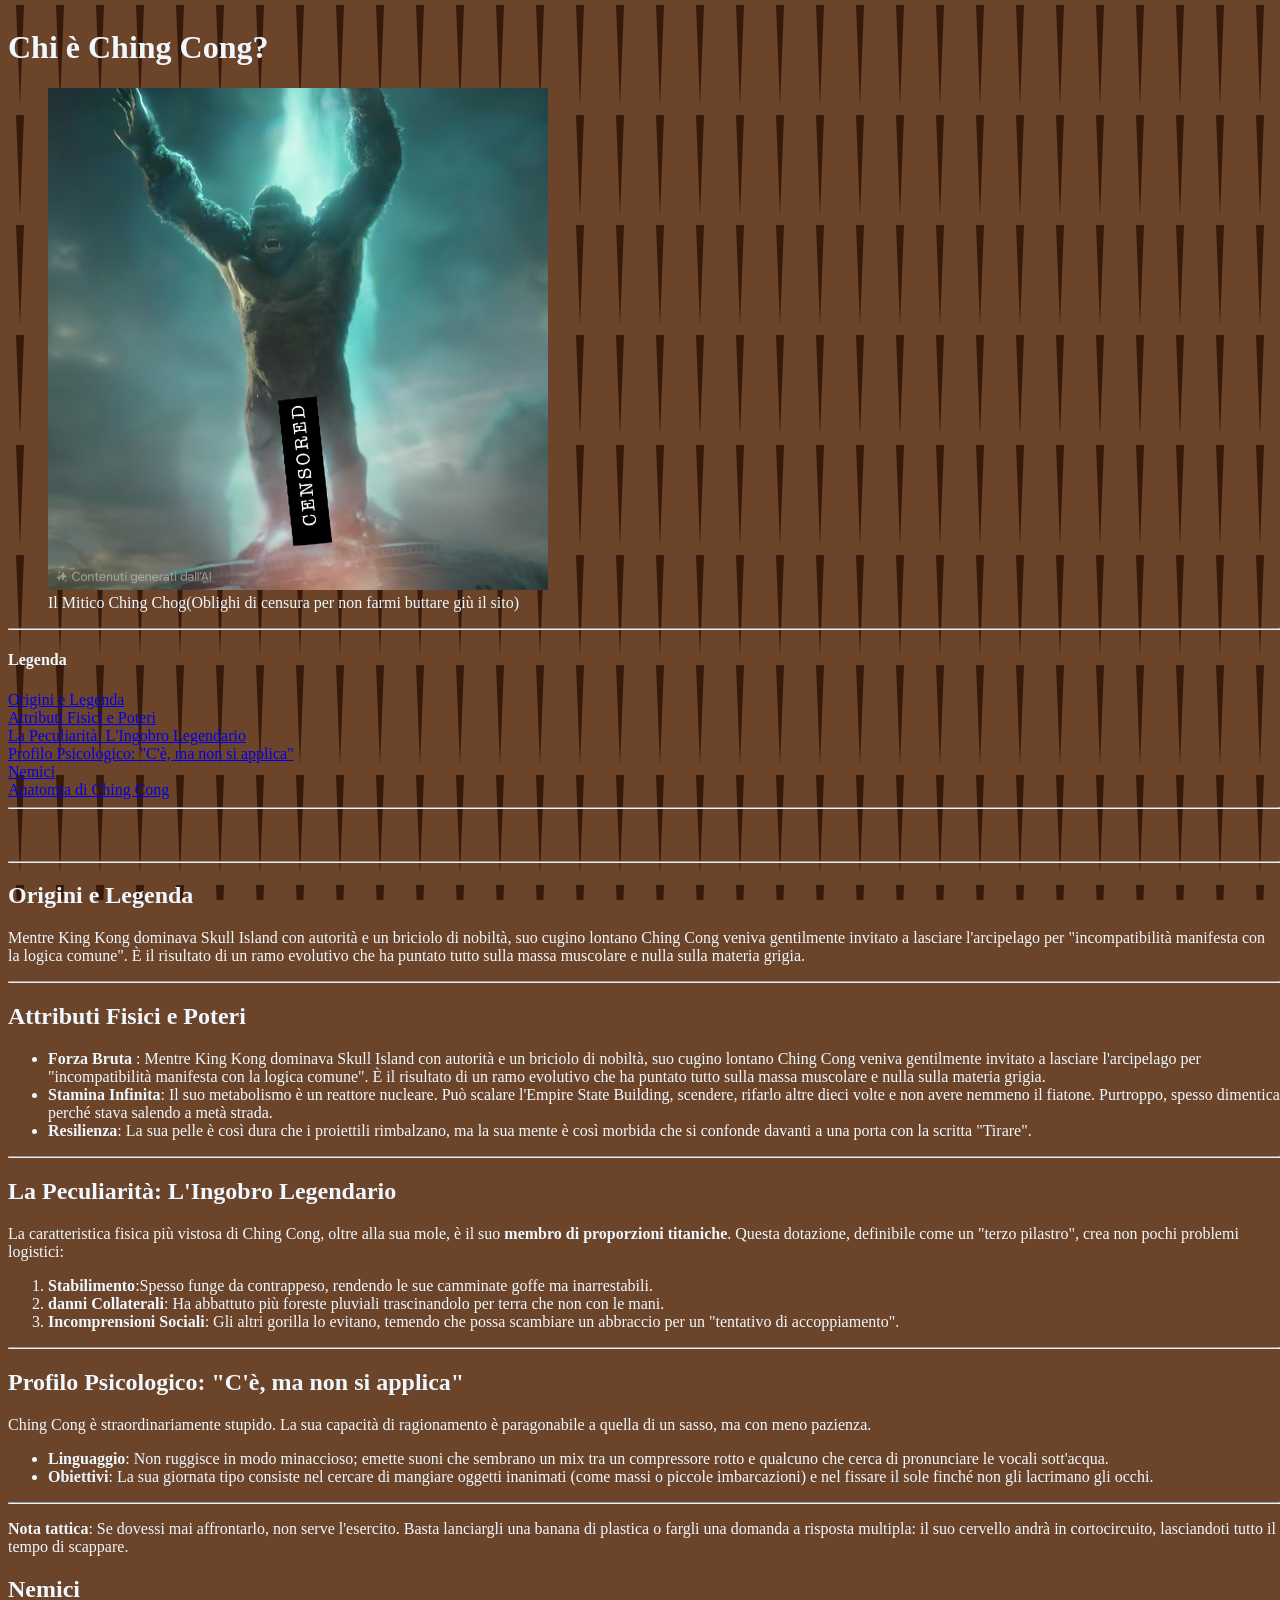
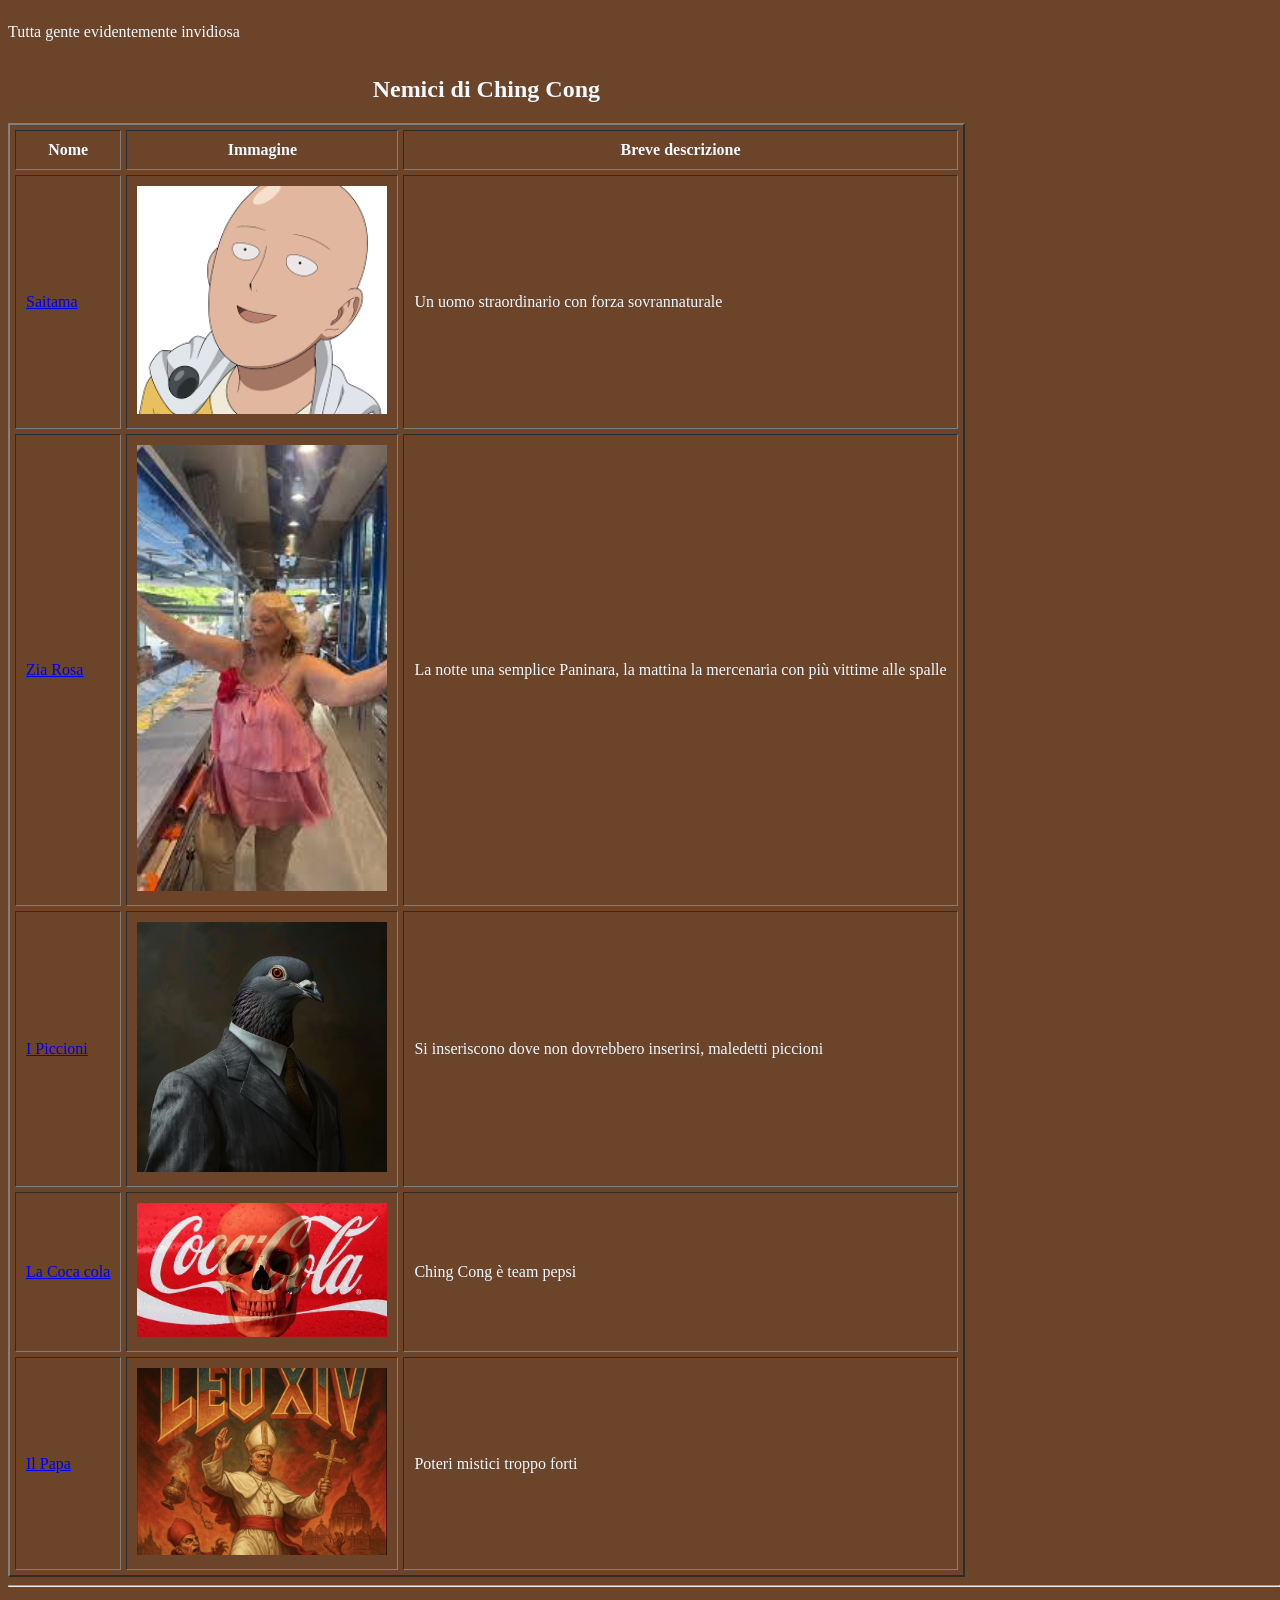
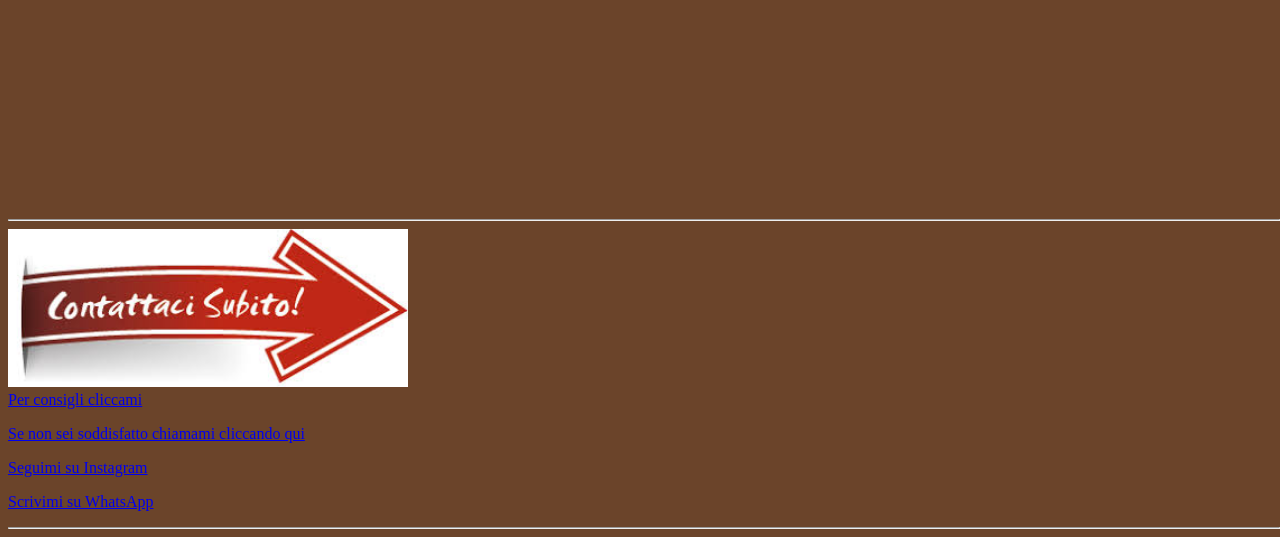
==== commit e73f5bbe: "modifiche base" ====
--- a/ChingChogIndex/index.html
+++ b/ChingChogIndex/index.html
@@ -553,7 +553,6 @@
         </tr>
       </tbody>
     </table>
-    </div>
     <hr />
     <br><br><br><br><br><br><br><br><br><br><br><br>
     <hr>
@@ -563,5 +562,6 @@
     <a href="https://www.instagram.com/lorenzo_sapuppo/" target="_blank"><p> Seguimi su Instagram </p></a>
     <a href="https://wa.me/393483206976" target="_blank"><p> Scrivimi su WhatsApp </p></a>
     <hr>
+    </div>
   </body>
 </html>
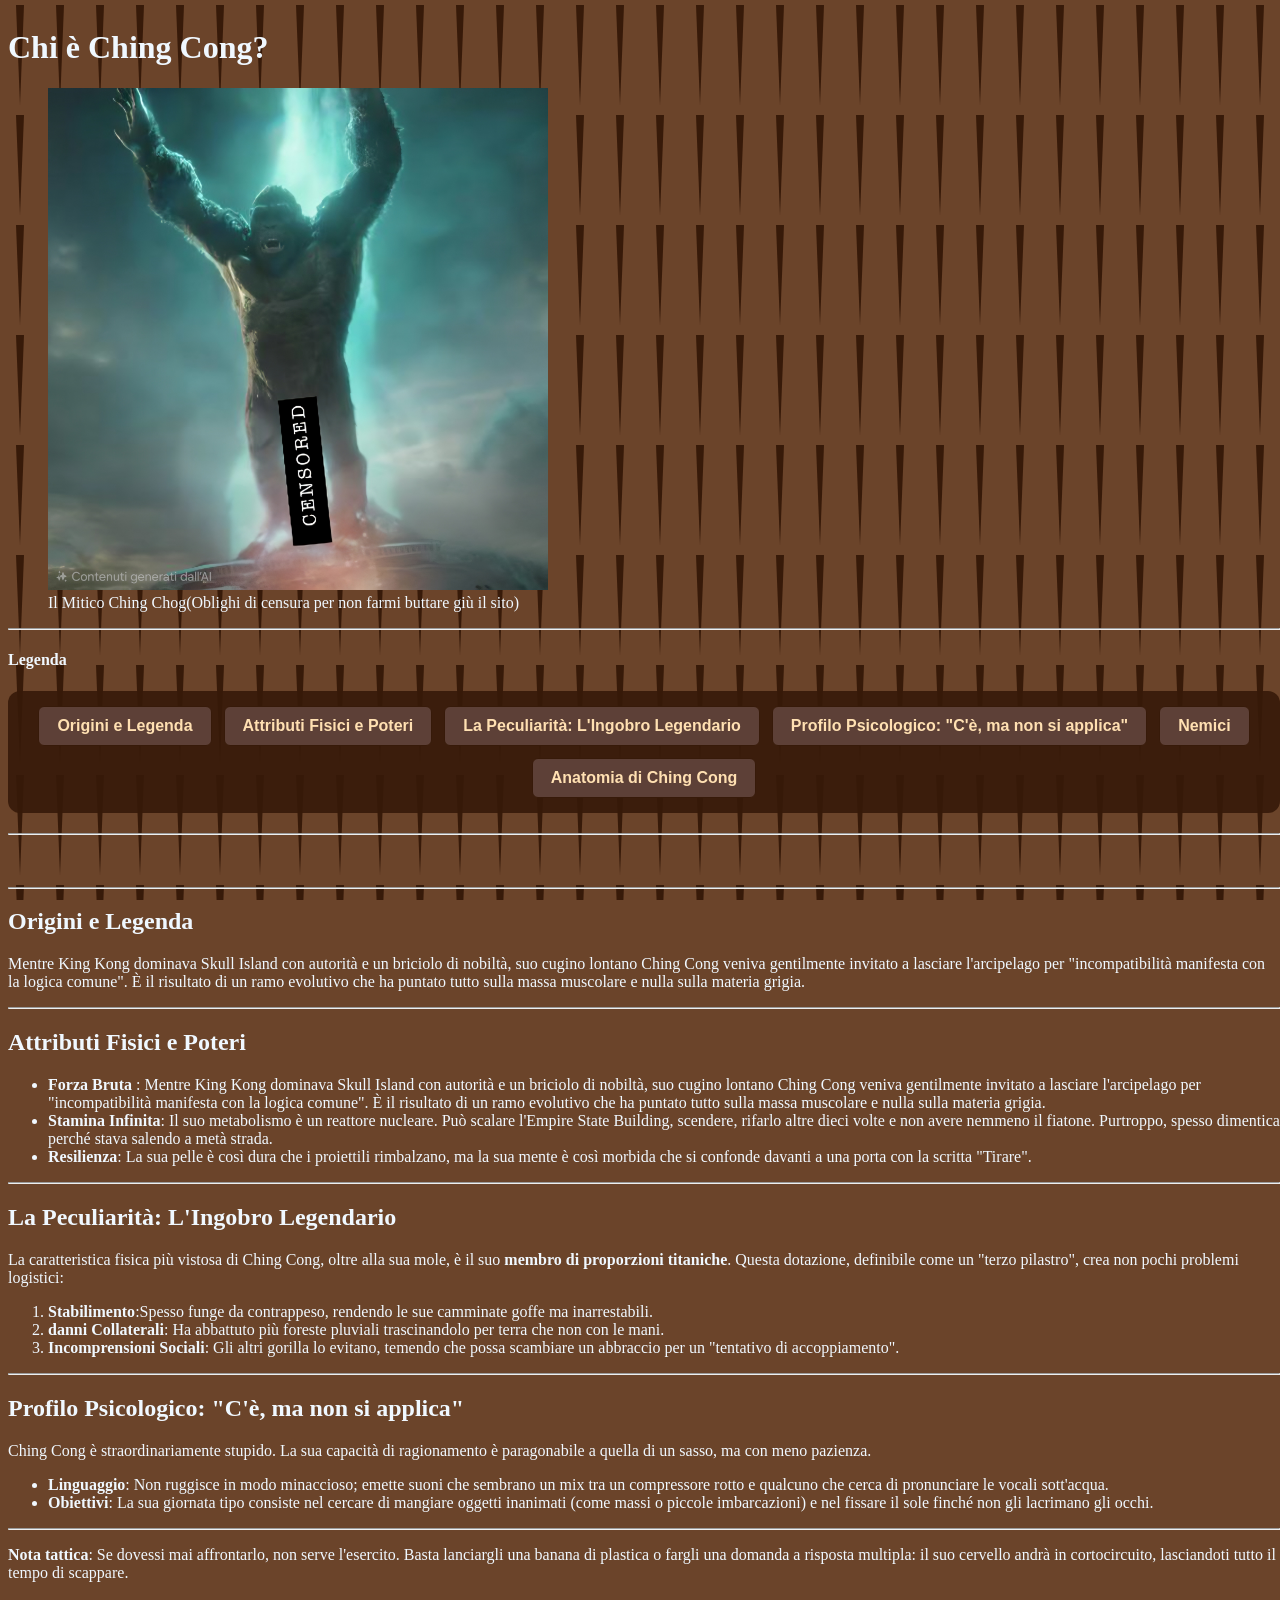
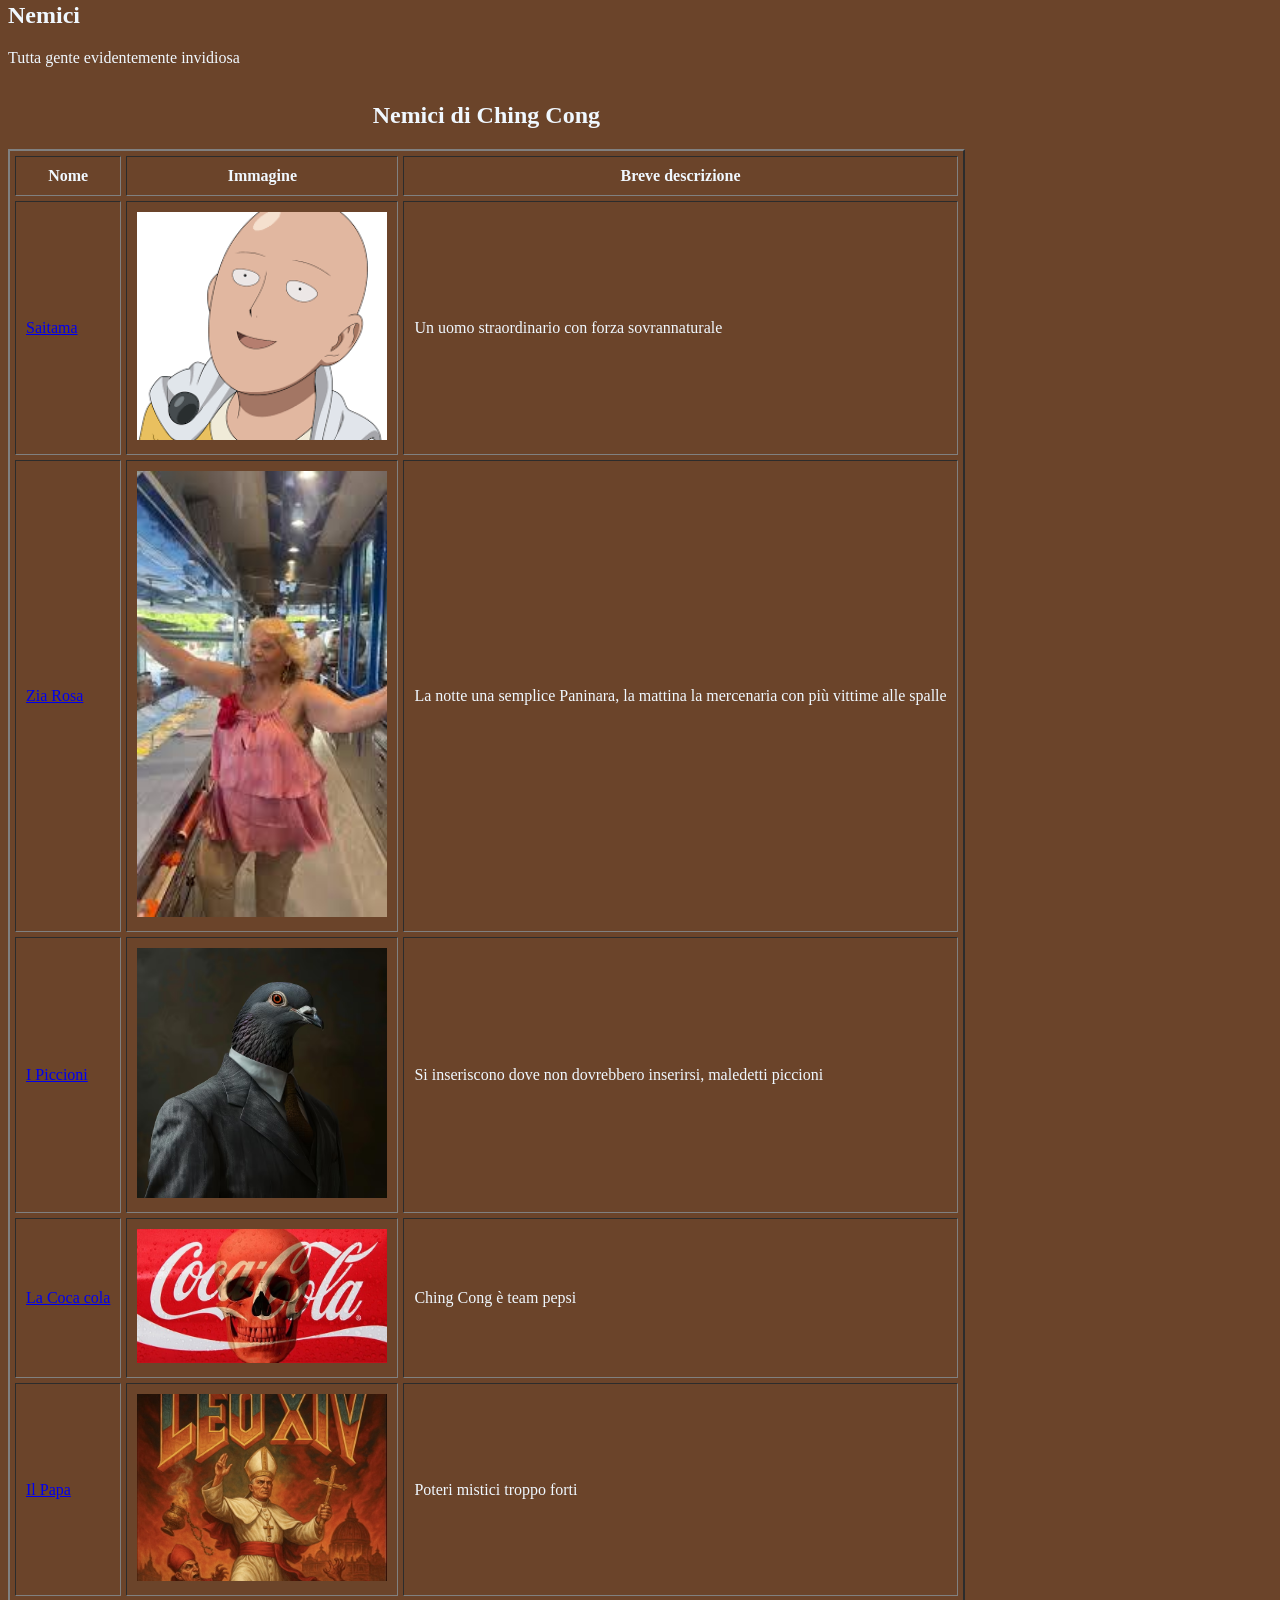
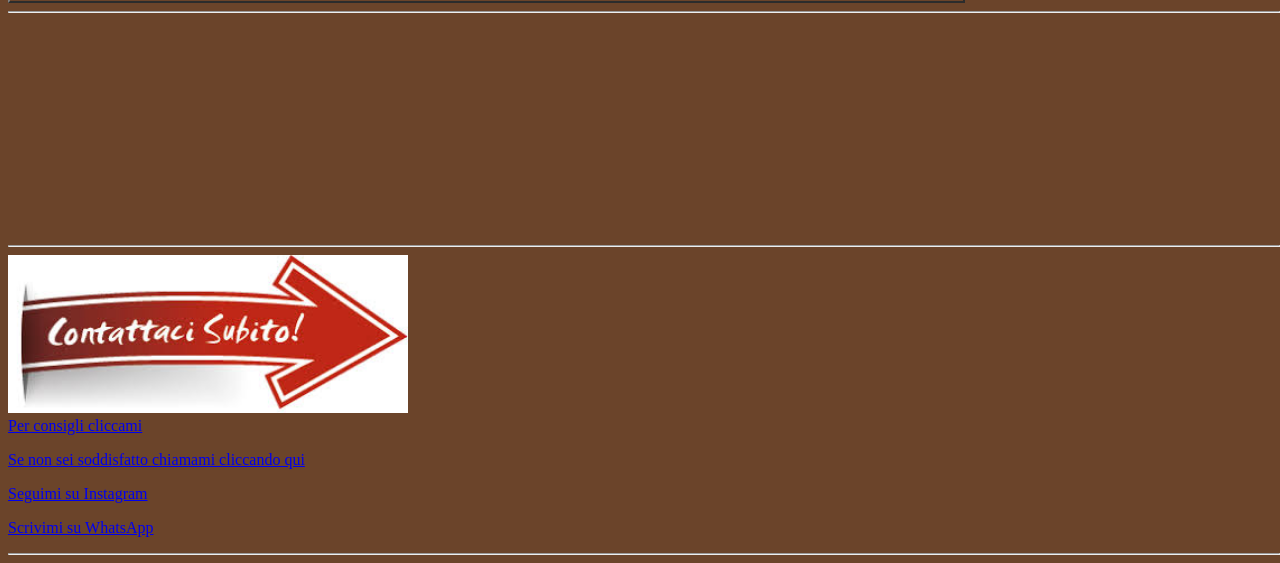
==== commit bcc88af1: "non so manco cosa scrivere" ====
--- a/ChingChogIndex/index.html
+++ b/ChingChogIndex/index.html
@@ -5,7 +5,7 @@
     <meta name="viewport" content="width=device-width, initial-scale=1.0" />
     <link rel="icon" type="image/x-icon" href="../assets/KingKong.ico" />
     <title>Chi è Ching Cong</title>
-    <link rel="stylesheet" href="./SfondoSchiena.css" />
+    <link rel="stylesheet" href="../SfondoSchiena.css" />
   </head>
   <body>
       <div class="conteiner">
@@ -427,12 +427,14 @@
     </figure>
     <hr>
     <h4>Legenda</h4>
-    <a href="#origini-e-Legenda">Origini e Legenda</a><br>
-    <a href="#attributi-fisici-e-poteri">Attributi Fisici e Poteri</a><br>
-    <a href="#la-peculiarità-l'ingobro-Legendario">La Peculiarità: L'Ingobro Legendario</a><br>
-    <a href="#Profilo-Psicologico">Profilo Psicologico: "C'è, ma non si applica"</a><br>
-    <a href="#I-Nemici">Nemici</a><br>
-    <a href="../ChingChongAnatomy/AnatomiaChinhCong.html">Anatomia di Ching Cong</a><br>
+    <ul class="nav-pelosa">
+      <li><a href="#origini-e-Legenda">Origini e Legenda</a></li>
+      <li><a href="#attributi-fisici-e-poteri">Attributi Fisici e Poteri</a></li>
+      <li><a href="#la-peculiarità-l'ingobro-Legendario">La Peculiarità: L'Ingobro Legendario</a></li>
+      <li><a href="#Profilo-Psicologico">Profilo Psicologico: "C'è, ma non si applica"</a></li>
+      <li><a href="#I-Nemici">Nemici</a></li>
+      <li><a href="../ChingChongAnatomy/AnatomiaChinhCong.html">Anatomia di Ching Cong</a></li>
+    </ul>
     <hr><br><br><hr>
 
     <h2 id="origini-e-Legenda">Origini e Legenda</h2>
--- a/SfondoSchiena.css
+++ b/SfondoSchiena.css
@@ -0,0 +1,100 @@
+
+.testo{position: relative; z-index: 1;"
+}
+
+
+.conteiner {
+    position: fixed;
+    top: 0;
+    left: 0;
+    width: 100vw;
+    height: 100vh;
+    z-index: -1;
+    overflow: hidden;
+    display: flex;
+    flex-wrap: wrap; 
+    pointer-events: all; 
+}
+
+
+.hitbox {
+    display: inline-block;
+    width: 30px;
+    height: 100px; 
+    margin: 5px;
+    flex-shrink: 0;
+}
+
+.pelo {
+    display: block;
+    background-color: #371a09;
+    width: 8px; /* Più sottili */
+    height: 100%;
+    margin: 0 auto;
+    clip-path: polygon(0% 0%, 100% 0%, 50% 100%);
+    transition: transform 0.5s ease; 
+}
+.testo{
+    position: absolute;
+    z-index: 1;
+    color: aliceblue;
+}
+
+
+body {
+    background-color: #6b442a;
+}
+
+@keyframes MovimentoPeli {
+    0% { transform: rotate(0deg); }
+    100% { transform: rotate(15deg); }
+}
+
+.hitbox:hover .pelo {
+    transform-origin: top center;
+    animation: MovimentoPeli 0.2s ease-in-out forwards;
+}
+
+
+
+
+.nav-pelosa {
+    list-style-type: none;
+    margin: 20px 0;
+    padding: 15px;
+    display: flex;
+    flex-wrap: wrap;
+    justify-content: center;
+    gap: 12px;
+    background-color: rgba(55, 26, 9, 0.9); 
+    border-radius: 12px;
+    position: relative;
+    z-index: 3; 
+}
+
+.nav-pelosa li {
+    display: inline-block;
+}
+
+
+.nav-pelosa li a {
+    display: block;
+    text-decoration: none;
+    color: #ffe0b2; 
+    background-color: #5d4037; 
+    padding: 10px 18px;
+    border-radius: 6px;
+    font-family: 'Segoe UI', Tahoma, Geneva, Verdana, sans-serif;
+    font-weight: 600;
+    border: 1px solid #371a09;
+    transition: all 0.3s cubic-bezier(0.25, 0.8, 0.25, 1);
+}
+
+
+.nav-pelosa li a:hover {
+    background-color: #8d6e63; 
+    transform: scale(1.15);    
+    color: #ffffff;            
+    box-shadow: 0 5px 15px rgba(0,0,0,0.4);
+    cursor: pointer;
+}
